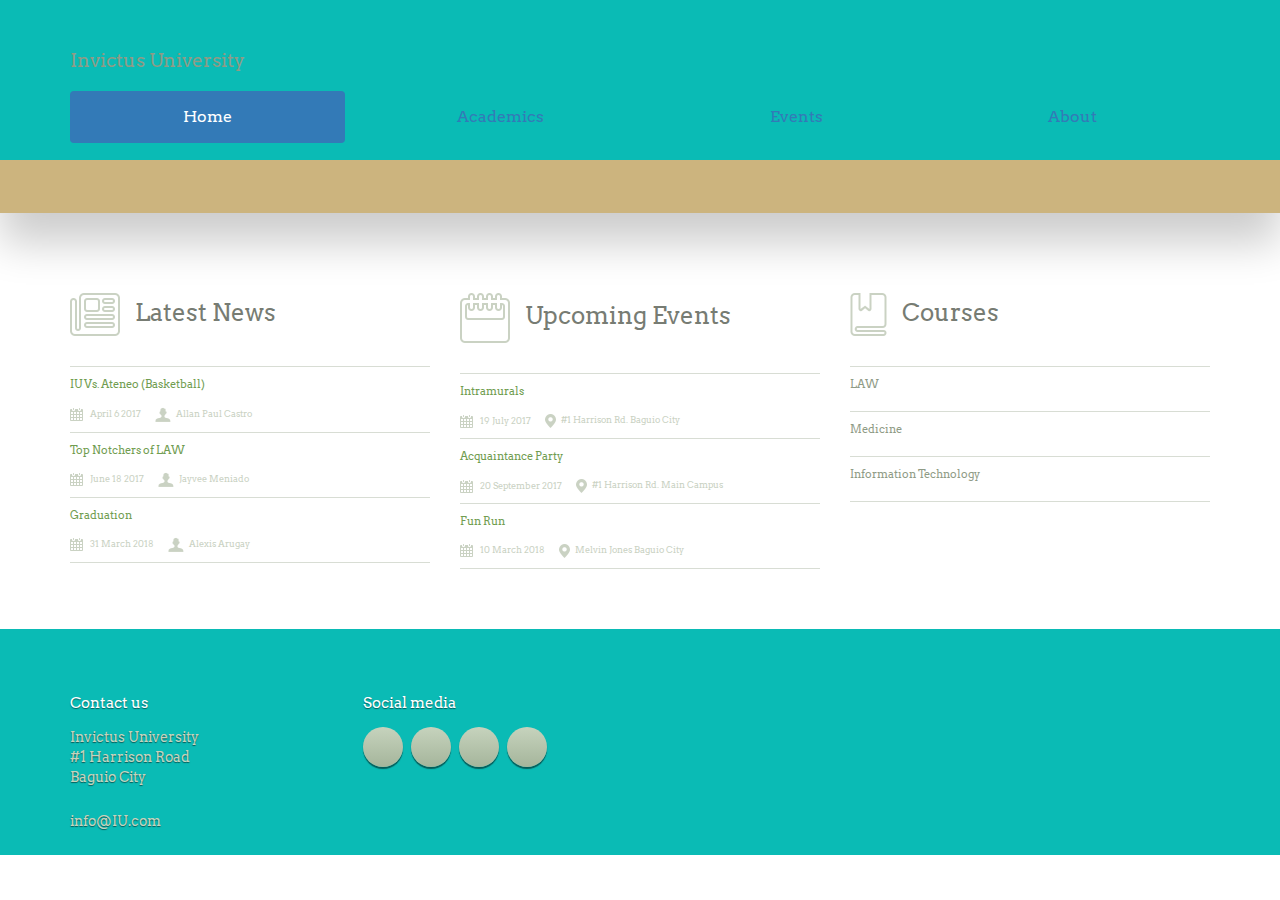
==== index.html @ b08eaa7c "gen" ====
<!DOCTYPE html>
<html lang="en">
<head>
  <title>Invictus University</title>
  <meta charset="utf-8">
  <meta name="viewport" content="width=device-width, initial-scale=1">
  <link rel="stylesheet" href="https://maxcdn.bootstrapcdn.com/bootstrap/3.3.7/css/bootstrap.min.css">
  <script src="https://ajax.googleapis.com/ajax/libs/jquery/3.2.1/jquery.min.js"></script>
  <script src="https://maxcdn.bootstrapcdn.com/bootstrap/3.3.7/js/bootstrap.min.js"></script>
  <link href="http://fonts.googleapis.com/css?family=Arvo:400,700|" rel="stylesheet" type="text/css">
    <link href="fonts/font-awesome.min.css" rel="stylesheet" type="text/css">
  <link rel="stylesheet" href="style.css">
</head>
<body>
  <header class="site-header">
        <div class="primary-header">

<div class="container">
  <h3>Invictus University</h3>
  <ul class="nav nav-pills nav-justified">
    <li class="active"><a href="#">Home</a></li>
    <li><a href="#">Academics</a></li>
    <li><a href="#">Events</a></li>
    <li><a href="About.html">About</a></li>
  </ul>
</div>
      
</header>
<main class="main-content">
      <div class="fullwidth-block">
        <div class="container">
          <div class="row">
            <div class="col-md-4">
              <h2 class="section-title"><i class="icon-newspaper"></i> Latest News</h2>
              <ul class="posts">
                <li class="post">
                  <h3 class="entry-title"><a href="#">IU Vs. Ateneo (Basketball)</a></h3>
                  <span class="date"><i class="icon-calendar"></i> April 6 2017</span>
                  <span class="author"><i class="icon-user"></i>Allan Paul Castro</span>
                </li>
                <li class="post">
                  <h3 class="entry-title"><a href="#">Top Notchers of LAW </a></h3>
                  <span class="date"><i class="icon-calendar"></i> June 18 2017</span>
                  <span class="author"><i class="icon-user"></i>Jayvee Meniado</span>
                </li>
                <li class="post">
                  <h3 class="entry-title"><a href="#">Graduation</a></h3>
                  <span class="date"><i class="icon-calendar"></i> 31 March 2018</span>
                  <span class="author"><i class="icon-user"></i>Alexis Arugay</span>
                </li>
              </ul>
              
            </div>
            <div class="col-md-4">
              <h2 class="section-title"><i class="icon-calendar-lg"></i> Upcoming Events</h2>
              <ul class="posts">
                <li class="post">
                  <h3 class="entry-title"><a href="#">Intramurals</a></h3>
                  <span class="date"><i class="icon-calendar"></i> 19 July 2017</span>
                  <span class="location"><i class="icon-map-marker"></i>#1 Harrison Rd. Baguio City</span>
                </li>
                <li class="post">
                  <h3 class="entry-title"><a href="#">Acquaintance Party</a></h3>
                  <span class="date"><i class="icon-calendar"></i> 20 September 2017</span>
                  <span class="location"><i class="icon-map-marker"></i>#1 Harrison Rd. Main Campus </span>
                </li>
                <li class="post">
                  <h3 class="entry-title"><a href="#">Fun Run</a></h3>
                  <span class="date"><i class="icon-calendar"></i> 10 March 2018</span>
                  <span class="location"><i class="icon-map-marker"></i>Melvin Jones Baguio City</span>
                </li>
              </ul>
              
            </div>
            <div class="col-md-4">
              <h2 class="section-title"><i class="icon-book"></i> Courses</h2>
              <ul class="posts">
                <li class="post">
                  <h3 class="entry-title">LAW</h3>
                  
                </li>
                <li class="post">
                  <h3 class="entry-title">Medicine</h3>
                  
                </li>
                <li class="post">
                  <h3 class="entry-title">Information Technology</h3>
                  
                </li>
              </ul>
              
            </div>
          </div> <!-- .row -->
        </div>
      </div>


      <footer class="site-footer">
      <div class="container">
        <div class="row">
          <div class="col-md-3">
            <div class="widget">
              <h3 class="widget-title">Contact us</h3>
              <address>Invictus University <br>#1 Harrison Road<br>Baguio City</address>

              info@IU.com 
              </br>
            </div>
          </div>
          <div class="col-md-3">
            <div class="widget">
              <h3 class="widget-title">Social media</h3>
              
              <div class="social-links circle">
                <a href="#"><i class="fa fa-facebook"></i></a>
                <a href="#"><i class="fa fa-google-plus"></i></a>
                <a href="#"><i class="fa fa-twitter"></i></a>
                <a href="#"><i class="fa fa-pinterest"></i></a>
              </div>
            </div>
          </div>

    </footer>

</body>
</html>
---- style.css ----
/*!
 * Project_Name: Themezy Lincoln High School
 * Author: Themezy
 * Email: info@themezy.com
 * URL: http://themezy.com
 */
/*=========================================== 
 * Importing CSS Libraries
 *===========================================*/
body {
  color: #8f9b86;
  font-family: "Arvo", "Roboto Slab", "Open Sans", sans-serif;
  font-size: 16px;
  line-height: 2;
  font-weight: 300;
}

address {
  font-style: normal;
}

h1, h2, h3, h4, h5, h6 {
  line-height: normal;
}

@media screen and (max-width: 990px) {
  .container {
    padding: 0 30px !important;
  }
}

@font-face {
  font-family: "Cabin Sketch";
  src: url("fonts/cabinsketch-Regular.ttf") format("truetype");
  font-weight: normal;
  font-style: normal;
}
@font-face {
  font-family: "Cabin Sketch";
  src: url("fonts/cabinsketch-Bold.ttf") format("truetype");
  font-weight: 700;
  font-style: normal;
}
article,
aside,
details,
figcaption,
figure,
footer,
header,
hgroup,
nav,
section,
summary {
  display: block;
}

audio,
canvas,
video {
  display: inline-block;
}

audio:not([controls]) {
  display: none;
  height: 0;
}

[hidden], template {
  display: none;
}

html {
  background: #fff;
  color: #000;
  -webkit-text-size-adjust: 100%;
  -ms-text-size-adjust: 100%;
}

html,
button,
input,
select,
textarea {
  font-family: sans-serif;
}

body {
  margin: 0;
}

a {
  background: transparent;
}
a:focus {
  outline: thin dotted;
}
a:hover, a:active {
  outline: 0;
}

h1 {
  font-size: 2em;
  margin: 0.67em 0;
}

h2 {
  font-size: 1.5em;
  margin: 0.83em 0;
}

h3 {
  font-size: 1.17em;
  margin: 1em 0;
}

h4 {
  font-size: 1em;
  margin: 1.33em 0;
}

h5 {
  font-size: 0.83em;
  margin: 1.67em 0;
}

h6 {
  font-size: 0.75em;
  margin: 2.33em 0;
}

abbr[title] {
  border-bottom: 1px dotted;
}

b,
strong {
  font-weight: bold;
}

dfn {
  font-style: italic;
}

mark {
  background: #ff0;
  color: #000;
}

code,
kbd,
pre,
samp {
  font-family: monospace, serif;
  font-size: 1em;
}

pre {
  white-space: pre;
  white-space: pre-wrap;
  word-wrap: break-word;
}

q {
  quotes: "\201C" "\201D" "\2018" "\2019";
}

q:before,
q:after {
  content: '';
  content: none;
}

small {
  font-size: 80%;
}

sub,
sup {
  font-size: 75%;
  line-height: 0;
  position: relative;
  vertical-align: baseline;
}

sup {
  top: -0.5em;
}

sub {
  bottom: -0.25em;
}

img {
  border: 0;
}

svg:not(:root) {
  overflow: hidden;
}

figure {
  margin: 0;
}

fieldset {
  border: 1px solid #c0c0c0;
  margin: 0 2px;
  padding: 0.35em 0.625em 0.75em;
}

legend {
  border: 0;
  padding: 0;
  white-space: normal;
}

button,
input,
select,
textarea {
  font-family: inherit;
  font-size: 100%;
  margin: 0;
  vertical-align: baseline;
}

button,
input {
  line-height: normal;
}

button,
select {
  text-transform: none;
}

button,
html input[type="button"],
input[type="reset"],
input[type="submit"] {
  -webkit-appearance: button;
  cursor: pointer;
}

button[disabled],
input[disabled] {
  cursor: default;
}

input[type="checkbox"],
input[type="radio"] {
  -moz-box-sizing: border-box;
       box-sizing: border-box;
  padding: 0;
}

input[type="search"] {
  -webkit-appearance: textfield;
  -moz-box-sizing: content-box;
  box-sizing: content-box;
}

input[type="search"]::-webkit-search-cancel-button,
input[type="search"]::-webkit-search-decoration {
  -webkit-appearance: none;
}

button::-moz-focus-inner, input::-moz-focus-inner {
  border: 0;
  padding: 0;
}

textarea {
  overflow: auto;
  vertical-align: top;
}

table {
  border-collapse: collapse;
  border-spacing: 0;
}

*, *:before, *:after {
  -moz-box-sizing: border-box;
       box-sizing: border-box;
}

[class^="icon-"] {
  vertical-align: middle;
}

.icon-book {
  background-image: url("images/icon-book.png");
  display: inline-block;
  width: 37px;
  height: 43px;
}
@media all and (-webkit-min-device-pixel-ratio: 1.5), all and (-o-min-device-pixel-ratio: 3 / 2), all and (min--moz-device-pixel-ratio: 1.5), all and (min-device-pixel-ratio: 1.5) {
  .icon-book {
    background-image: url("images/icon-book@2x.png");
    background-size: 37px 43px;
  }
}

.icon-calendar {
  background-image: url("images/icon-small-calendar.png");
  display: inline-block;
  width: 13px;
  height: 13px;
}
@media all and (-webkit-min-device-pixel-ratio: 1.5), all and (-o-min-device-pixel-ratio: 3 / 2), all and (min--moz-device-pixel-ratio: 1.5), all and (min-device-pixel-ratio: 1.5) {
  .icon-calendar {
    background-image: url("images/icon-small-calendar@2x.png");
    background-size: 13px 13px;
  }
}

.icon-calendar-lg {
  background-image: url("images/icon-calendar.png");
  display: inline-block;
  width: 50px;
  height: 50px;
}
@media all and (-webkit-min-device-pixel-ratio: 1.5), all and (-o-min-device-pixel-ratio: 3 / 2), all and (min--moz-device-pixel-ratio: 1.5), all and (min-device-pixel-ratio: 1.5) {
  .icon-calendar-lg {
    background-image: url("images/icon-calendar@2x.png");
    background-size: 50px 50px;
  }
}

.icon-clock {
  background-image: url("images/icon-clock.png");
  display: inline-block;
  width: 17px;
  height: 17px;
}
@media all and (-webkit-min-device-pixel-ratio: 1.5), all and (-o-min-device-pixel-ratio: 3 / 2), all and (min--moz-device-pixel-ratio: 1.5), all and (min-device-pixel-ratio: 1.5) {
  .icon-clock {
    background-image: url("images/icon-clock@2x.png");
    background-size: 17px 17px;
  }
}

.icon-coins {
  background-image: url("images/icon-coins.png");
  display: inline-block;
  width: 17px;
  height: 14px;
}
@media all and (-webkit-min-device-pixel-ratio: 1.5), all and (-o-min-device-pixel-ratio: 3 / 2), all and (min--moz-device-pixel-ratio: 1.5), all and (min-device-pixel-ratio: 1.5) {
  .icon-coins {
    background-image: url("images/icon-coins@2x.png");
    background-size: 17px 14px;
  }
}

.icon-map-marker {
  background-image: url("images/icon-map-marker.png");
  display: inline-block;
  width: 11px;
  height: 14px;
}
@media all and (-webkit-min-device-pixel-ratio: 1.5), all and (-o-min-device-pixel-ratio: 3 / 2), all and (min--moz-device-pixel-ratio: 1.5), all and (min-device-pixel-ratio: 1.5) {
  .icon-map-marker {
    background-image: url("images/icon-map-marker@2x.png");
    background-size: 11px 14px;
  }
}

.icon-newspaper {
  background-image: url("images/icon-newspaper.png");
  display: inline-block;
  width: 50px;
  height: 43px;
}
@media all and (-webkit-min-device-pixel-ratio: 1.5), all and (-o-min-device-pixel-ratio: 3 / 2), all and (min--moz-device-pixel-ratio: 1.5), all and (min-device-pixel-ratio: 1.5) {
  .icon-newspaper {
    background-image: url("images/icon-newspaper@2x.png");
    background-size: 50px 43px;
  }
}

.icon-user {
  background-image: url("images/icon-user.png");
  display: inline-block;
  width: 16px;
  height: 15px;
}
@media all and (-webkit-min-device-pixel-ratio: 1.5), all and (-o-min-device-pixel-ratio: 3 / 2), all and (min--moz-device-pixel-ratio: 1.5), all and (min-device-pixel-ratio: 1.5) {
  .icon-user {
    background-image: url("images/icon-user@2x.png");
    background-size: 16px 15px;
  }
}

.button, input[type="submit"] {
  padding: 10px 20px;
  box-shadow: 0 2px 1px rgba(0, 0, 0, 0.4);
  text-decoration: none;
  border-radius: 5px;
  border: none;
  display: inline-block;
  margin-bottom: 20px;
}
.button.primary, input.primary[type="submit"] {
  background: #f7eacc;
  background: -webkit-linear-gradient(270deg, #f7eacc, #c2ae81);
  background: linear-gradient(180deg, #f7eacc, #c2ae81);
  color: #72664c;
}
.button.primary:hover, input.primary[type="submit"]:hover {
  background: #c2ae81;
  background: -webkit-linear-gradient(90deg, #f7eacc, #c2ae81);
  background: linear-gradient(0deg, #f7eacc, #c2ae81);
}
.button.secondary, input.secondary[type="submit"], .pagination .page-numbers {
  background: #cbd3c4;
  background: -webkit-linear-gradient(270deg, #e4e9e0, #cbd3c4);
  background: linear-gradient(180deg, #e4e9e0, #cbd3c4);
  color: #8a9184;
}
.button.secondary:hover, input.secondary[type="submit"]:hover, .pagination .page-numbers:hover {
  background: #cbd3c4;
  background: -webkit-linear-gradient(90deg, #e4e9e0, #cbd3c4);
  background: linear-gradient(0deg, #e4e9e0, #cbd3c4);
}
.button.green, input.green[type="submit"], .pagination .page-numbers.current, .accordion.expanded .accordion-toggle:after {
  background: #719c51;
  background: -webkit-linear-gradient(270deg, #719c51, #648a48);
  background: linear-gradient(180deg, #719c51, #648a48);
  color: white;
}
.button.green:hover, input.green[type="submit"]:hover, .pagination .page-numbers.current:hover, .accordion.expanded .accordion-toggle:hover:after {
  background: #648a48;
  background: -webkit-linear-gradient(90deg, #719c51, #648a48);
  background: linear-gradient(0deg, #719c51, #648a48);
}
.button.large, input.large[type="submit"] {
  font-size: 18px;
  font-size: 1.125rem;
}

input[type="submit"] {
  background: #6c7f60;
  background: -webkit-linear-gradient(270deg, #6c7f60, #495740);
  background: linear-gradient(180deg, #6c7f60, #495740);
  color: white;
  text-decoration: 0 1px 1px rgba(0, 0, 0, 0.4);
}
input[type="submit"]:hover {
  background: -webkit-linear-gradient(90deg, #6c7f60, #495740);
  background: linear-gradient(0deg, #6c7f60, #495740);
}
input[type="submit"].light {
  background: #c6d3bd;
  background: -webkit-linear-gradient(270deg, #c6d3bd, #a5b59b);
  background: linear-gradient(180deg, #c6d3bd, #a5b59b);
  color: #505f46;
}
input[type="submit"].light:hover {
  background: -webkit-linear-gradient(90deg, #c6d3bd, #a5b59b);
  background: linear-gradient(0deg, #c6d3bd, #a5b59b);
}

.fullwidth-block {
  padding: 30px 0;
}

.section-title {
  margin: 0 0 30px;
  color: #777c73;
  font-weight: 300;
}
.section-title [class^="icon-"] {
  display: inline-block;
  vertical-align: middle;
  margin-right: 10px;
}

.text-center {
  text-align: center;
}

.social-links.circle a {
  width: 40px;
  height: 40px;
  margin-right: 5px;
  display: inline-block;
  text-align: center;
  border-radius: 50%;
  background: #c6d3bd;
  background: -webkit-linear-gradient(270deg, #c6d3bd, #a5b59b);
  background: linear-gradient(180deg, #c6d3bd, #a5b59b);
  box-shadow: 0 2px 1px rgba(0, 0, 0, 0.5);
  color: #505f46;
  font-size: 20px;
  font-size: 1.25rem;
  line-height: 2;
  text-shadow: 0 1px 1px rgba(255, 255, 255, 0.8);
}
.social-links.circle a:hover {
  background: -webkit-linear-gradient(90deg, #c6d3bd, #a5b59b);
  background: linear-gradient(0deg, #c6d3bd, #a5b59b);
}

.boxed-section {
  margin: 30px 0;
  padding: 40px;
  background-color: #d8ddd4;
  border-radius: 10px;
  color: #86907e;
}

form .field {
  display: table;
  width: 100%;
  margin-bottom: 20px;
}
form .field label, form .field .control {
  display: table-cell;
}
@media screen and (max-width: 480px) {
  form .field label, form .field .control {
    width: 100%;
    display: block;
  }
}
form input, form textarea, form select {
  padding: 12px;
  border: none;
  border-radius: 5px;
  background: rgba(0, 0, 0, 0.1);
  box-shadow: inset 0 1px 2px rgba(0, 0, 0, 0.3);
  -webkit-appearance: none;
  -moz-appearance: none;
  appearance: none;
  outline: none;
  color: #747d6f;
}
form select {
  padding-right: 35px;
  background-image: url("images/select.png");
  background-repeat: no-repeat;
  background-position: right center;
}
@media all and (-webkit-min-device-pixel-ratio: 1.5), all and (-o-min-device-pixel-ratio: 3 / 2), all and (min--moz-device-pixel-ratio: 1.5), all and (min-device-pixel-ratio: 1.5) {
  form select {
    background-image: url("images/select@2x.png");
    background-size: 36px 26px;
  }
}

.student-list {
  list-style: none;
  margin: 0;
  padding-left: 0;
}
.student-list li {
  position: relative;
  padding-left: 100px;
  min-height: 100px;
}
.student-list li img {
  position: absolute;
  left: 0;
  top: 0;
}

.subscribe input {
  width: 100%;
  margin-bottom: 20px;
  background: rgba(0, 0, 0, 0.3);
}

.courses {
  list-style: none;
  margin: 0;
  padding-left: 0;
  line-height: normal;
  border-top: 1px solid #d8ddd4;
}
.courses li {
  padding: 15px 0;
  border-bottom: 1px solid #d8ddd4;
}
.courses li.current {
  background: #719d51;
  background: -webkit-linear-gradient(270deg, #719d51, #638948);
  background: linear-gradient(180deg, #719d51, #638948);
  border: none;
  border-radius: 10px;
  padding: 15px;
  margin: -1px -15px 0;
  position: relative;
}
.courses li.current .course-title a {
  color: white;
}
.courses li.current .course-meta {
  color: #a7c094;
}
.courses li.current:before {
  content: " ";
  width: 0;
  height: 0;
  border-width: 10px 10px 10px;
  border-style: solid;
  border-color: transparent #6a934c transparent transparent;
  position: absolute;
  left: -20px;
  top: 0;
  bottom: 0;
  margin: auto;
}
.courses .course-title {
  font-size: 18px;
  font-size: 1.125rem;
  margin: 0 0 10px;
}
.courses .course-title a {
  color: #719d51;
  font-weight: normal;
  text-decoration: none;
}
.courses .course-meta {
  font-size: 14px;
  font-size: 0.875rem;
  color: #a1ad98;
  font-weight: 300;
}
.courses .course-meta span {
  display: inline-block;
  margin-right: 10px;
}
.courses .course-meta span [class^="icon-"] {
  margin-right: 5px;
}

.pagination {
  text-align: center;
  margin: 30px 0;
}
.pagination .page-numbers {
  display: inline-block;
  width: 30px;
  height: 30px;
  text-decoration: none;
  border-radius: 3px;
}

.students-grid {
  *zoom: 1;
  list-style: none;
  margin: 30px -15px;
  padding-left: 0;
}
.students-grid:after {
  content: " ";
  clear: both;
  display: block;
  overflow: hidden;
  height: 0;
}
.students-grid .student {
  padding: 15px;
  width: 25%;
  float: left;
  text-align: center;
}
@media screen and (max-width: 990px) {
  .students-grid .student {
    width: 50%;
  }
}
@media screen and (max-width: 480px) {
  .students-grid .student {
    width: 100%;
  }
}
.students-grid .avatar {
  border-radius: 10px;
  overflow: hidden;
}
.students-grid .avatar img {
  width: 100%;
  max-width: 100%;
  display: block;
  height: auto;
}
.students-grid .student-name {
  font-size: 18px;
  font-size: 1.125rem;
  font-weight: 300;
}
.students-grid .student-name a {
  color: #719d51;
  text-decoration: none;
  -webkit-transition: .3s ease;
          transition: .3s ease;
}
.students-grid .student-name a:hover {
  color: #a6c58f;
}
.students-grid .student-sum {
  line-height: normal;
  font-size: 14px;
  font-size: 0.875rem;
  color: #8f9b86;
}

.accordion {
  overflow: hidden;
  border-top: 1px solid #d8ddd4;
}
.accordion .accordion-toggle {
  position: relative;
  padding: 10px  30px 10px 0;
}
.accordion .accordion-toggle h3 {
  display: inline-block;
  margin: 0 20px 0 0;
  vertical-align: middle;
  color: #719d51;
  font-weight: 400;
  font-size: 18px;
  font-size: 1.125rem;
}
@media screen and (max-width: 990px) {
  .accordion .accordion-toggle h3 {
    display: block;
  }
}
.accordion .accordion-toggle span {
  font-size: 14px;
  font-size: 0.875rem;
}
.accordion .accordion-toggle:after {
  content: "\f107";
  font-family: "FontAwesome";
  text-align: center;
  display: block;
  position: absolute;
  right: 0;
  top: 10px;
  width: 30px;
  height: 30px;
  border-radius: 50%;
  background: #e1e7db;
  cursor: pointer;
}
.accordion.expanded .accordion-toggle:after {
  content: "\f106";
  line-height: 1.8;
}
.accordion .accordion-content {
  display: none;
  clear: both;
  font-size: 16px;
  font-size: 1rem;
}

.map {
  height: 350px;
  margin-bottom: 30px;
  border-radius: 10px;
  overflow: hidden;
}

.contact-info a {
  color: #8F9B86;
  text-decoration: none;
  display: block;
  -webkit-transition: .3s ease;
          transition: .3s ease;
}
.contact-info a:hover {
  color: #117213;
}

.contact-form {
  *zoom: 1;
}
.contact-form:after {
  content: " ";
  clear: both;
  display: block;
  overflow: hidden;
  height: 0;
}
.contact-form p {
  display: table;
  width: 100%;
}
.contact-form label, .contact-form .control {
  display: table-cell;
}
.contact-form label {
  width: 100px;
}
.contact-form .control input, .contact-form .control textarea {
  width: 100%;
  -webkit-transition: .3s ease;
          transition: .3s ease;
}
.contact-form .control input:focus, .contact-form .control input:active, .contact-form .control textarea:focus, .contact-form .control textarea:active {
  background: rgba(0, 0, 0, 0.05);
}
.contact-form .control textarea {
  min-height: 200px;
}
.contact-form .text-right {
  display: block;
  text-align: right;
}
.contact-form .text-right input[type="submit"] {
  display: inline-block;
}

.container {
  margin-right: auto;
  margin-left: auto;
  padding-left: 15px;
  padding-right: 15px;
  *zoom: 1;
}
.container:after {
  content: " ";
  clear: both;
  display: block;
  overflow: hidden;
  height: 0;
}
@media (min-width: 768px) {
  .container {
    width: 750px;
  }
}
@media (min-width: 992px) {
  .container {
    width: 970px;
  }
}
@media (min-width: 1200px) {
  .container {
    width: 1170px;
  }
}

.container-fluid {
  margin-right: auto;
  margin-left: auto;
  padding-left: 15px;
  padding-right: 15px;
  *zoom: 1;
}
.container-fluid:after {
  content: " ";
  clear: both;
  display: block;
  overflow: hidden;
  height: 0;
}

.row {
  margin-left: -15px;
  margin-right: -15px;
  *zoom: 1;
}
.row:after {
  content: " ";
  clear: both;
  display: block;
  overflow: hidden;
  height: 0;
}

.col-xs-1, .col-sm-1, .col-md-1, .col-lg-1, .col-xs-2, .col-sm-2, .col-md-2, .col-lg-2, .col-xs-3, .col-sm-3, .col-md-3, .col-lg-3, .col-xs-4, .col-sm-4, .col-md-4, .col-lg-4, .col-xs-5, .col-sm-5, .col-md-5, .col-lg-5, .col-xs-6, .col-sm-6, .col-md-6, .col-lg-6, .col-xs-7, .col-sm-7, .col-md-7, .col-lg-7, .col-xs-8, .col-sm-8, .col-md-8, .col-lg-8, .col-xs-9, .col-sm-9, .col-md-9, .col-lg-9, .col-xs-10, .col-sm-10, .col-md-10, .col-lg-10, .col-xs-11, .col-sm-11, .col-md-11, .col-lg-11, .col-xs-12, .col-sm-12, .col-md-12, .col-lg-12 {
  position: relative;
  min-height: 1px;
  padding-left: 15px;
  padding-right: 15px;
}

.col-xs-1, .col-xs-2, .col-xs-3, .col-xs-4, .col-xs-5, .col-xs-6, .col-xs-7, .col-xs-8, .col-xs-9, .col-xs-10, .col-xs-11, .col-xs-12 {
  float: left;
}

.col-xs-1 {
  width: 8.33333%;
}

.col-xs-2 {
  width: 16.66667%;
}

.col-xs-3 {
  width: 25%;
}

.col-xs-4 {
  width: 33.33333%;
}

.col-xs-5 {
  width: 41.66667%;
}

.col-xs-6 {
  width: 50%;
}

.col-xs-7 {
  width: 58.33333%;
}

.col-xs-8 {
  width: 66.66667%;
}

.col-xs-9 {
  width: 75%;
}

.col-xs-10 {
  width: 83.33333%;
}

.col-xs-11 {
  width: 91.66667%;
}

.col-xs-12 {
  width: 100%;
}

.col-xs-pull-0 {
  right: auto;
}

.col-xs-pull-1 {
  right: 8.33333%;
}

.col-xs-pull-2 {
  right: 16.66667%;
}

.col-xs-pull-3 {
  right: 25%;
}

.col-xs-pull-4 {
  right: 33.33333%;
}

.col-xs-pull-5 {
  right: 41.66667%;
}

.col-xs-pull-6 {
  right: 50%;
}

.col-xs-pull-7 {
  right: 58.33333%;
}

.col-xs-pull-8 {
  right: 66.66667%;
}

.col-xs-pull-9 {
  right: 75%;
}

.col-xs-pull-10 {
  right: 83.33333%;
}

.col-xs-pull-11 {
  right: 91.66667%;
}

.col-xs-pull-12 {
  right: 100%;
}

.col-xs-push-0 {
  left: auto;
}

.col-xs-push-1 {
  left: 8.33333%;
}

.col-xs-push-2 {
  left: 16.66667%;
}

.col-xs-push-3 {
  left: 25%;
}

.col-xs-push-4 {
  left: 33.33333%;
}

.col-xs-push-5 {
  left: 41.66667%;
}

.col-xs-push-6 {
  left: 50%;
}

.col-xs-push-7 {
  left: 58.33333%;
}

.col-xs-push-8 {
  left: 66.66667%;
}

.col-xs-push-9 {
  left: 75%;
}

.col-xs-push-10 {
  left: 83.33333%;
}

.col-xs-push-11 {
  left: 91.66667%;
}

.col-xs-push-12 {
  left: 100%;
}

.col-xs-offset-0 {
  margin-left: 0%;
}

.col-xs-offset-1 {
  margin-left: 8.33333%;
}

.col-xs-offset-2 {
  margin-left: 16.66667%;
}

.col-xs-offset-3 {
  margin-left: 25%;
}

.col-xs-offset-4 {
  margin-left: 33.33333%;
}

.col-xs-offset-5 {
  margin-left: 41.66667%;
}

.col-xs-offset-6 {
  margin-left: 50%;
}

.col-xs-offset-7 {
  margin-left: 58.33333%;
}

.col-xs-offset-8 {
  margin-left: 66.66667%;
}

.col-xs-offset-9 {
  margin-left: 75%;
}

.col-xs-offset-10 {
  margin-left: 83.33333%;
}

.col-xs-offset-11 {
  margin-left: 91.66667%;
}

.col-xs-offset-12 {
  margin-left: 100%;
}

@media (min-width: 768px) {
  .col-sm-1, .col-sm-2, .col-sm-3, .col-sm-4, .col-sm-5, .col-sm-6, .col-sm-7, .col-sm-8, .col-sm-9, .col-sm-10, .col-sm-11, .col-sm-12 {
    float: left;
  }

  .col-sm-1 {
    width: 8.33333%;
  }

  .col-sm-2 {
    width: 16.66667%;
  }

  .col-sm-3 {
    width: 25%;
  }

  .col-sm-4 {
    width: 33.33333%;
  }

  .col-sm-5 {
    width: 41.66667%;
  }

  .col-sm-6 {
    width: 50%;
  }

  .col-sm-7 {
    width: 58.33333%;
  }

  .col-sm-8 {
    width: 66.66667%;
  }

  .col-sm-9 {
    width: 75%;
  }

  .col-sm-10 {
    width: 83.33333%;
  }

  .col-sm-11 {
    width: 91.66667%;
  }

  .col-sm-12 {
    width: 100%;
  }

  .col-sm-pull-0 {
    right: auto;
  }

  .col-sm-pull-1 {
    right: 8.33333%;
  }

  .col-sm-pull-2 {
    right: 16.66667%;
  }

  .col-sm-pull-3 {
    right: 25%;
  }

  .col-sm-pull-4 {
    right: 33.33333%;
  }

  .col-sm-pull-5 {
    right: 41.66667%;
  }

  .col-sm-pull-6 {
    right: 50%;
  }

  .col-sm-pull-7 {
    right: 58.33333%;
  }

  .col-sm-pull-8 {
    right: 66.66667%;
  }

  .col-sm-pull-9 {
    right: 75%;
  }

  .col-sm-pull-10 {
    right: 83.33333%;
  }

  .col-sm-pull-11 {
    right: 91.66667%;
  }

  .col-sm-pull-12 {
    right: 100%;
  }

  .col-sm-push-0 {
    left: auto;
  }

  .col-sm-push-1 {
    left: 8.33333%;
  }

  .col-sm-push-2 {
    left: 16.66667%;
  }

  .col-sm-push-3 {
    left: 25%;
  }

  .col-sm-push-4 {
    left: 33.33333%;
  }

  .col-sm-push-5 {
    left: 41.66667%;
  }

  .col-sm-push-6 {
    left: 50%;
  }

  .col-sm-push-7 {
    left: 58.33333%;
  }

  .col-sm-push-8 {
    left: 66.66667%;
  }

  .col-sm-push-9 {
    left: 75%;
  }

  .col-sm-push-10 {
    left: 83.33333%;
  }

  .col-sm-push-11 {
    left: 91.66667%;
  }

  .col-sm-push-12 {
    left: 100%;
  }

  .col-sm-offset-0 {
    margin-left: 0%;
  }

  .col-sm-offset-1 {
    margin-left: 8.33333%;
  }

  .col-sm-offset-2 {
    margin-left: 16.66667%;
  }

  .col-sm-offset-3 {
    margin-left: 25%;
  }

  .col-sm-offset-4 {
    margin-left: 33.33333%;
  }

  .col-sm-offset-5 {
    margin-left: 41.66667%;
  }

  .col-sm-offset-6 {
    margin-left: 50%;
  }

  .col-sm-offset-7 {
    margin-left: 58.33333%;
  }

  .col-sm-offset-8 {
    margin-left: 66.66667%;
  }

  .col-sm-offset-9 {
    margin-left: 75%;
  }

  .col-sm-offset-10 {
    margin-left: 83.33333%;
  }

  .col-sm-offset-11 {
    margin-left: 91.66667%;
  }

  .col-sm-offset-12 {
    margin-left: 100%;
  }
}
@media (min-width: 992px) {
  .col-md-1, .col-md-2, .col-md-3, .col-md-4, .col-md-5, .col-md-6, .col-md-7, .col-md-8, .col-md-9, .col-md-10, .col-md-11, .col-md-12 {
    float: left;
  }

  .col-md-1 {
    width: 8.33333%;
  }

  .col-md-2 {
    width: 16.66667%;
  }

  .col-md-3 {
    width: 25%;
  }

  .col-md-4 {
    width: 33.33333%;
  }

  .col-md-5 {
    width: 41.66667%;
  }

  .col-md-6 {
    width: 50%;
  }

  .col-md-7 {
    width: 58.33333%;
  }

  .col-md-8 {
    width: 66.66667%;
  }

  .col-md-9 {
    width: 75%;
  }

  .col-md-10 {
    width: 83.33333%;
  }

  .col-md-11 {
    width: 91.66667%;
  }

  .col-md-12 {
    width: 100%;
  }

  .col-md-pull-0 {
    right: auto;
  }

  .col-md-pull-1 {
    right: 8.33333%;
  }

  .col-md-pull-2 {
    right: 16.66667%;
  }

  .col-md-pull-3 {
    right: 25%;
  }

  .col-md-pull-4 {
    right: 33.33333%;
  }

  .col-md-pull-5 {
    right: 41.66667%;
  }

  .col-md-pull-6 {
    right: 50%;
  }

  .col-md-pull-7 {
    right: 58.33333%;
  }

  .col-md-pull-8 {
    right: 66.66667%;
  }

  .col-md-pull-9 {
    right: 75%;
  }

  .col-md-pull-10 {
    right: 83.33333%;
  }

  .col-md-pull-11 {
    right: 91.66667%;
  }

  .col-md-pull-12 {
    right: 100%;
  }

  .col-md-push-0 {
    left: auto;
  }

  .col-md-push-1 {
    left: 8.33333%;
  }

  .col-md-push-2 {
    left: 16.66667%;
  }

  .col-md-push-3 {
    left: 25%;
  }

  .col-md-push-4 {
    left: 33.33333%;
  }

  .col-md-push-5 {
    left: 41.66667%;
  }

  .col-md-push-6 {
    left: 50%;
  }

  .col-md-push-7 {
    left: 58.33333%;
  }

  .col-md-push-8 {
    left: 66.66667%;
  }

  .col-md-push-9 {
    left: 75%;
  }

  .col-md-push-10 {
    left: 83.33333%;
  }

  .col-md-push-11 {
    left: 91.66667%;
  }

  .col-md-push-12 {
    left: 100%;
  }

  .col-md-offset-0 {
    margin-left: 0%;
  }

  .col-md-offset-1 {
    margin-left: 8.33333%;
  }

  .col-md-offset-2 {
    margin-left: 16.66667%;
  }

  .col-md-offset-3 {
    margin-left: 25%;
  }

  .col-md-offset-4 {
    margin-left: 33.33333%;
  }

  .col-md-offset-5 {
    margin-left: 41.66667%;
  }

  .col-md-offset-6 {
    margin-left: 50%;
  }

  .col-md-offset-7 {
    margin-left: 58.33333%;
  }

  .col-md-offset-8 {
    margin-left: 66.66667%;
  }

  .col-md-offset-9 {
    margin-left: 75%;
  }

  .col-md-offset-10 {
    margin-left: 83.33333%;
  }

  .col-md-offset-11 {
    margin-left: 91.66667%;
  }

  .col-md-offset-12 {
    margin-left: 100%;
  }
}
@media (min-width: 1200px) {
  .col-lg-1, .col-lg-2, .col-lg-3, .col-lg-4, .col-lg-5, .col-lg-6, .col-lg-7, .col-lg-8, .col-lg-9, .col-lg-10, .col-lg-11, .col-lg-12 {
    float: left;
  }

  .col-lg-1 {
    width: 8.33333%;
  }

  .col-lg-2 {
    width: 16.66667%;
  }

  .col-lg-3 {
    width: 25%;
  }

  .col-lg-4 {
    width: 33.33333%;
  }

  .col-lg-5 {
    width: 41.66667%;
  }

  .col-lg-6 {
    width: 50%;
  }

  .col-lg-7 {
    width: 58.33333%;
  }

  .col-lg-8 {
    width: 66.66667%;
  }

  .col-lg-9 {
    width: 75%;
  }

  .col-lg-10 {
    width: 83.33333%;
  }

  .col-lg-11 {
    width: 91.66667%;
  }

  .col-lg-12 {
    width: 100%;
  }

  .col-lg-pull-0 {
    right: auto;
  }

  .col-lg-pull-1 {
    right: 8.33333%;
  }

  .col-lg-pull-2 {
    right: 16.66667%;
  }

  .col-lg-pull-3 {
    right: 25%;
  }

  .col-lg-pull-4 {
    right: 33.33333%;
  }

  .col-lg-pull-5 {
    right: 41.66667%;
  }

  .col-lg-pull-6 {
    right: 50%;
  }

  .col-lg-pull-7 {
    right: 58.33333%;
  }

  .col-lg-pull-8 {
    right: 66.66667%;
  }

  .col-lg-pull-9 {
    right: 75%;
  }

  .col-lg-pull-10 {
    right: 83.33333%;
  }

  .col-lg-pull-11 {
    right: 91.66667%;
  }

  .col-lg-pull-12 {
    right: 100%;
  }

  .col-lg-push-0 {
    left: auto;
  }

  .col-lg-push-1 {
    left: 8.33333%;
  }

  .col-lg-push-2 {
    left: 16.66667%;
  }

  .col-lg-push-3 {
    left: 25%;
  }

  .col-lg-push-4 {
    left: 33.33333%;
  }

  .col-lg-push-5 {
    left: 41.66667%;
  }

  .col-lg-push-6 {
    left: 50%;
  }

  .col-lg-push-7 {
    left: 58.33333%;
  }

  .col-lg-push-8 {
    left: 66.66667%;
  }

  .col-lg-push-9 {
    left: 75%;
  }

  .col-lg-push-10 {
    left: 83.33333%;
  }

  .col-lg-push-11 {
    left: 91.66667%;
  }

  .col-lg-push-12 {
    left: 100%;
  }

  .col-lg-offset-0 {
    margin-left: 0%;
  }

  .col-lg-offset-1 {
    margin-left: 8.33333%;
  }

  .col-lg-offset-2 {
    margin-left: 16.66667%;
  }

  .col-lg-offset-3 {
    margin-left: 25%;
  }

  .col-lg-offset-4 {
    margin-left: 33.33333%;
  }

  .col-lg-offset-5 {
    margin-left: 41.66667%;
  }

  .col-lg-offset-6 {
    margin-left: 50%;
  }

  .col-lg-offset-7 {
    margin-left: 58.33333%;
  }

  .col-lg-offset-8 {
    margin-left: 66.66667%;
  }

  .col-lg-offset-9 {
    margin-left: 75%;
  }

  .col-lg-offset-10 {
    margin-left: 83.33333%;
  }

  .col-lg-offset-11 {
    margin-left: 91.66667%;
  }

  .col-lg-offset-12 {
    margin-left: 100%;
  }
}
@-ms-viewport {
  width: device-width;
}
.visible-xs, .visible-sm, .visible-md, .visible-lg {
  display: none !important;
}

.visible-xs-block,
.visible-xs-inline,
.visible-xs-inline-block,
.visible-sm-block,
.visible-sm-inline,
.visible-sm-inline-block,
.visible-md-block,
.visible-md-inline,
.visible-md-inline-block,
.visible-lg-block,
.visible-lg-inline,
.visible-lg-inline-block {
  display: none !important;
}

@media (max-width: 767px) {
  .visible-xs {
    display: block !important;
  }

  table.visible-xs {
    display: table;
  }

  tr.visible-xs {
    display: table-row !important;
  }

  th.visible-xs,
  td.visible-xs {
    display: table-cell !important;
  }
}
@media (max-width: 767px) {
  .visible-xs-block {
    display: block !important;
  }
}

@media (max-width: 767px) {
  .visible-xs-inline {
    display: inline !important;
  }
}

@media (max-width: 767px) {
  .visible-xs-inline-block {
    display: inline-block !important;
  }
}

@media (min-width: 768px) and (max-width: 991px) {
  .visible-sm {
    display: block !important;
  }

  table.visible-sm {
    display: table;
  }

  tr.visible-sm {
    display: table-row !important;
  }

  th.visible-sm,
  td.visible-sm {
    display: table-cell !important;
  }
}
@media (min-width: 768px) and (max-width: 991px) {
  .visible-sm-block {
    display: block !important;
  }
}

@media (min-width: 768px) and (max-width: 991px) {
  .visible-sm-inline {
    display: inline !important;
  }
}

@media (min-width: 768px) and (max-width: 991px) {
  .visible-sm-inline-block {
    display: inline-block !important;
  }
}

@media (min-width: 992px) and (max-width: 1199px) {
  .visible-md {
    display: block !important;
  }

  table.visible-md {
    display: table;
  }

  tr.visible-md {
    display: table-row !important;
  }

  th.visible-md,
  td.visible-md {
    display: table-cell !important;
  }
}
@media (min-width: 992px) and (max-width: 1199px) {
  .visible-md-block {
    display: block !important;
  }
}

@media (min-width: 992px) and (max-width: 1199px) {
  .visible-md-inline {
    display: inline !important;
  }
}

@media (min-width: 992px) and (max-width: 1199px) {
  .visible-md-inline-block {
    display: inline-block !important;
  }
}

@media (min-width: 1200px) {
  .visible-lg {
    display: block !important;
  }

  table.visible-lg {
    display: table;
  }

  tr.visible-lg {
    display: table-row !important;
  }

  th.visible-lg,
  td.visible-lg {
    display: table-cell !important;
  }
}
@media (min-width: 1200px) {
  .visible-lg-block {
    display: block !important;
  }
}

@media (min-width: 1200px) {
  .visible-lg-inline {
    display: inline !important;
  }
}

@media (min-width: 1200px) {
  .visible-lg-inline-block {
    display: inline-block !important;
  }
}

@media (max-width: 767px) {
  .hidden-xs {
    display: none !important;
  }
}
@media (min-width: 768px) and (max-width: 991px) {
  .hidden-sm {
    display: none !important;
  }
}
@media (min-width: 992px) and (max-width: 1199px) {
  .hidden-md {
    display: none !important;
  }
}
@media (min-width: 1200px) {
  .hidden-lg {
    display: none !important;
  }
}
.visible-print {
  display: none !important;
}

@media print {
  .visible-print {
    display: block !important;
  }

  table.visible-print {
    display: table;
  }

  tr.visible-print {
    display: table-row !important;
  }

  th.visible-print,
  td.visible-print {
    display: table-cell !important;
  }
}
.visible-print-block {
  display: none !important;
}
@media print {
  .visible-print-block {
    display: block !important;
  }
}

.visible-print-inline {
  display: none !important;
}
@media print {
  .visible-print-inline {
    display: inline !important;
  }
}

.visible-print-inline-block {
  display: none !important;
}
@media print {
  .visible-print-inline-block {
    display: inline-block !important;
  }
}

@media print {
  .hidden-print {
    display: none !important;
  }
}
.site-header {
  *zoom: 1;
  position: relative;
  padding: 30px 0 40px;
  margin-bottom: 50px;
  background-color: #475d36;
  background-image: url(images/background.jpg);
  background-attachment: fixed;
  background-position: bottom center;
  box-shadow: 0 30px 40px rgba(0, 0, 0, 0.2);
}
.site-header:after {
  content: " ";
  clear: both;
  display: block;
  overflow: hidden;
  height: 0;
}
@media (-webkit-min-device-pixel-ratio: 2), (min-resolution: 192dpi) {
  .site-header {
    background: url(images/background.jpg) repeat-x;
  }
}
.site-header:after {
  content: " ";
  width: 100%;
  height: 53px;
  position: absolute;
  bottom: 0;
  left: 0;
  background-color: #ccb47e;
  background-image: -webkit-linear-gradient(270deg, #cab27c 70%, #c1975b 15%, #ad744d 15%);
  background-image: linear-gradient(180deg, #cab27c 70%, #c1975b 15%, #ad744d 15%);
  background-image: url(images/background.png);
  background-repeat: repeat-x;
  z-index: 9;
}
@media (-webkit-min-device-pixel-ratio: 2), (min-resolution: 192dpi) {
  .site-header:after {
    background: url(images/background.png) repeat-x;
  }
}

.primary-header {
  background: url(images/background.png) repeat-x bottom center;
  padding-bottom: 30px;
}

#branding {
  *zoom: 1;
  float: left;
  color: white;
  text-decoration: none;
  white-space: nowrap;
}
#branding:after {
  content: " ";
  clear: both;
  display: block;
  overflow: hidden;
  height: 0;
}
#branding img {
  vertical-align: middle;
  margin-right: 10px;
}
#branding .site-title {
  display: inline-block;
  margin: 0;
  font-size: 15px;
  font-size: 0.9375rem;
  font-weight: 300;
  text-shadow: 0 1px 2px rgba(0, 0, 0, 0.3);
}

.main-navigation {
  float: right;
  position: relative;
  margin-top: 10px;
}
.main-navigation .menu {
  list-style: none;
  margin: 0;
  padding-left: 0;
}
@media screen and (min-width: 991px) {
  .main-navigation .menu {
    display: block !important;
  }
}
@media screen and (max-width: 990px) {
  .main-navigation .menu {
    display: none;
  }
}
.main-navigation .menu-item {
  float: left;
  margin: 0 0 0 5px;
}
.main-navigation .menu-item a {
  font-size: 17px;
  font-size: 1.0625rem;
  color: white;
  text-decoration: none;
  padding: 10px 20px;
  border-radius: 3px;
}
.main-navigation .menu-item.current-menu-item a, .main-navigation .menu-item:hover a {
  color: #72664c;
  background: #f7eacc;
  background: -webkit-linear-gradient(270deg, #f7eacc, #cfbe97);
  background: linear-gradient(180deg, #f7eacc, #cfbe97);
  box-shadow: 0 2px 1px rgba(0, 0, 0, 0.3);
}
.main-navigation .menu-toggle {
  border: none;
  color: #72664c;
  background: #f7eacc;
  padding: 10px 20px;
  border-radius: 3px;
  background: -webkit-linear-gradient(270deg, #f7eacc, #cfbe97);
  background: linear-gradient(180deg, #f7eacc, #cfbe97);
  box-shadow: 0 2px 1px rgba(0, 0, 0, 0.3);
  display: none;
  outline: none;
}
.main-navigation .menu-toggle:active {
  background: -webkit-linear-gradient(90deg, #f7eacc, #cfbe97);
  background: linear-gradient(0deg, #f7eacc, #cfbe97);
}
@media screen and (max-width: 990px) {
  .main-navigation .menu-toggle {
    display: block;
  }
}

.mobile-navigation {
  clear: both;
  padding: 30px 0;
  display: none;
}
@media screen and (min-width: 991px) {
  .mobile-navigation {
    display: none !important;
  }
}
.mobile-navigation .menu {
  list-style: none;
  margin: 0;
  padding-left: 0;
  background: rgba(0, 0, 0, 0.3);
  border-radius: 5px;
  overflow: hidden;
  text-align: center;
}
.mobile-navigation .menu a {
  display: block;
  padding: 10px 0;
  color: white;
  text-decoration: none;
  font-size: 18px;
  font-size: 1.125rem;
}
.mobile-navigation .menu .current-menu-item a, .mobile-navigation .menu .menu-item:hover a {
  color: #72664c;
  background: #f7eacc;
  background: -webkit-linear-gradient(270deg, #f7eacc, #cfbe97);
  background: linear-gradient(180deg, #f7eacc, #cfbe97);
  box-shadow: 0 2px 1px rgba(0, 0, 0, 0.3);
}

.slider {
  position: relative;
}
.slider .slides {
  *zoom: 1;
  list-style: none;
  margin: 0;
  padding-left: 0;
}
.slider .slides:after {
  content: " ";
  clear: both;
  display: block;
  overflow: hidden;
  height: 0;
}
.slider .slides li {
  *zoom: 1;
  float: left;
  width: 100%;
  margin-right: -100%;
  opacity: 0;
}
.slider .slides li:after {
  content: " ";
  clear: both;
  display: block;
  overflow: hidden;
  height: 0;
}
.slider .slides li.flex-active-slide {
  opacity: 1;
}
.slider .slides li img {
  max-width: 100%;
}
.slider .slide-caption {
  width: 670px;
  float: left;
}
@media screen and (max-width: 800px) {
  .slider .slide-caption {
    width: 100%;
  }
}
.slider .slide-caption .slide-title {
  color: white;
  margin-bottom: 0;
  font-family: "Cabin Sketch", "Roboto Slab", georgia, serif;
  font-size: 60px;
  font-size: 3.75rem;
}
.slider .slide-caption p {
  font-size: 18px;
  font-size: 1.125rem;
  color: white;
  font-weight: 400;
  line-height: 30px;
  margin-bottom: 30px;
}
.slider .flex-control-paging {
  position: absolute;
  bottom: 20px;
  margin: 0;
  padding-left: 0;
  width: 100%;
  list-style: none;
  text-align: center;
  z-index: 9;
}
.slider .flex-control-paging li {
  display: inline-block;
  width: 20px;
  height: 20px;
  margin: 0 5px;
  background: rgba(0, 0, 0, 0.3);
  text-align: center;
  box-shadow: inset 0 2px 2px rgba(0, 0, 0, 0.4), 0 1px 1px rgba(255, 255, 255, 0.3);
  border-radius: 50%;
  position: relative;
}
.slider .flex-control-paging li a {
  width: 10px;
  height: 10px;
  margin: auto;
  position: absolute;
  top: 0;
  left: 0;
  bottom: 0;
  right: 0;
  border-radius: 50%;
  display: block;
  overflow: hidden;
  text-indent: -99999px;
  cursor: pointer;
}
.slider .flex-control-paging li a.flex-active {
  background: #c4d1bb;
  background: -webkit-linear-gradient(270deg, #c4d1bb, #aab9a0);
  background: linear-gradient(180deg, #c4d1bb, #aab9a0);
  box-shadow: 0 2px 2px rgba(0, 0, 0, 0.3);
}

.page-title {
  padding: 30px;
}
.page-title h2 {
  font-size: 48px;
  font-size: 3rem;
  color: white;
  margin: 0 0 20px;
  font-family: "Cabin Sketch", "Roboto Slab", georgia, serif;
  text-transform: uppercase;
}

.site-footer {
  padding: 50px 0 20px;
  background: url(images/background.jpg) center bottom;
  background-attachment: fixed;
  color: #c6d3bd;
  text-shadow: 0 1px 1px rgba(0, 0, 0, 0.5);
  font-size: 14px;
}
.site-footer .copy {
  text-align: center;
}
.site-footer .widget-title {
  color: white;
  font-size: 24px;
  font-size: 1.5rem;
  font-weight: 300;
}
.site-footer a {
  color: inherit;
  text-decoration: none;
}
.site-footer .copy {
  padding-top: 30px;
}

.request-form .field {
  margin-bottom: 23px;
}
.request-form label {
  width: 170px;
}
@media screen and (max-width: 480px) {
  .request-form label {
    width: 100px;
  }
}
.request-form input, .request-form select {
  width: 100%;
}
.request-form .no-label {
  padding-left: 170px;
}
@media screen and (max-width: 480px) {
  .request-form .no-label {
    padding-left: 100px;
  }
}
.request-form .no-label input {
  margin-top: 20px;
}

.best-students-grid {
  *zoom: 1;
  list-style: none;
  margin: 0;
  padding-left: 0;
  margin: 0 -10px;
}
.best-students-grid:after {
  content: " ";
  clear: both;
  display: block;
  overflow: hidden;
  height: 0;
}
.best-students-grid li {
  width: 33.3333%;
  float: left;
  padding: 10px;
}
@media screen and (max-width: 480px) {
  .best-students-grid li {
    width: 50%;
  }
}
.best-students-grid li a {
  display: block;
  border-radius: 5px;
  overflow: hidden;
  background: #c3cbbe;
  color: #9ba396;
  text-decoration: none;
  text-align: center;
}
.best-students-grid li img {
  display: block;
  width: 100%;
  max-width: 100%;
  height: auto;
}
.best-students-grid .more-student {
  line-height: 130px;
  font-size: 18px;
  font-size: 1.125rem;
  -moz-box-sizing: border-box;
       box-sizing: border-box;
}

.posts {
  list-style: none;
  margin: 0 0 30px;
  padding-left: 0;
  border-top: 1px solid #d8ddd4;
}
.posts .post {
  border-bottom: 1px solid #d8ddd4;
  padding: 10px 0;
  line-height: normal;
}
.posts .entry-title {
  font-size: 18px;
  font-size: 1.125rem;
  margin: 0 0 10px;
  font-weight: 300;
}
.posts .entry-title a {
  color: #719d51;
  text-decoration: none;
}
.posts span {
  font-size: 14px;
  font-size: 0.875rem;
  color: #cad2c3;
  font-weight: 300;
  display: inline-block;
  margin-right: 10px;
}
.posts span [class^="icon-"] {
  margin-right: 5px;
}

article header {
  margin-bottom: 20px;
  border-bottom: 1px solid #d8ddd6;
  padding-bottom: 20px;
}
article .entry-title {
  font-size: 24px;
  font-size: 1.5rem;
  font-weight: normal;
  margin: 0;
  color: #777c73;
}
article .entry-meta {
  font-size: 14px;
  font-size: 0.875rem;
  font-weight: 300;
}
article .entry-meta span {
  margin-right: 10px;
  color: #8f9b86;
}
article .entry-meta span [class^="icon-"] {
  margin-right: 5px;
}
article .featured-image {
  border-radius: 5px;
  overflow: hidden;
  margin-bottom: 30px;
}
article .featured-image img {
  display: block;
  width: 100%;
  max-width: 100%;
}

.actions {
  padding: 20px 0;
  border-top: 1px solid #d8ddd6;
  border-bottom: 1px solid #d8ddd6;
  text-align: center;
  margin-bottom: 50px;
}
.actions a {
  margin: 0 5px;
}

.leading {
  font-size: 24px;
  font-size: 1.5rem;
  color: #777c73;
  line-height: 1.5;
}

/*# sourceMappingURL=style.css.map */
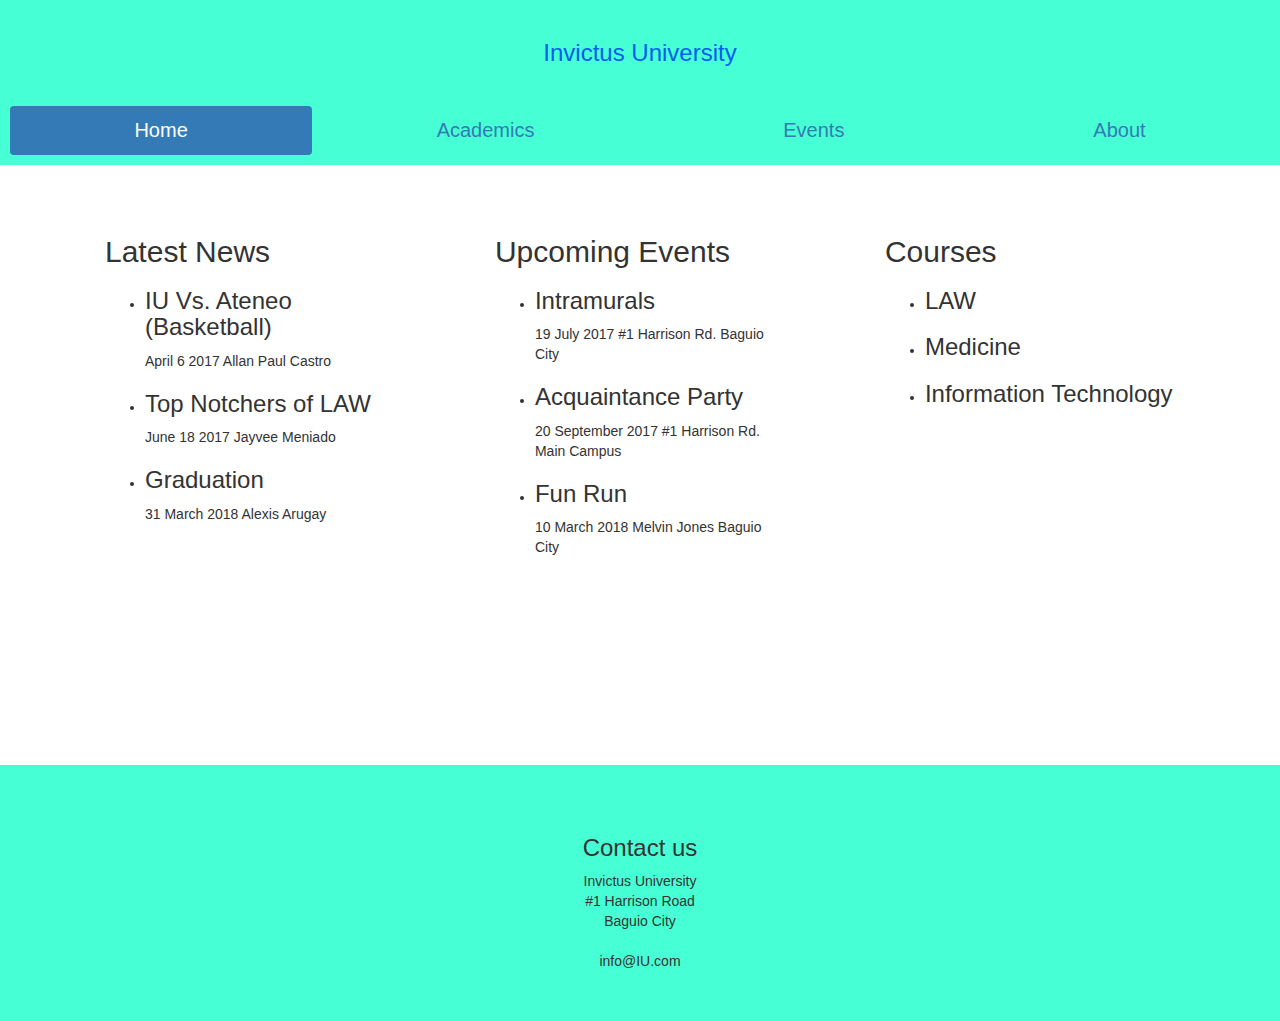
==== commit 592f0d0a: "allan" ====
--- a/index.html
+++ b/index.html
@@ -12,15 +12,16 @@
   <link rel="stylesheet" href="style.css">
 </head>
 <body>
-  <header class="site-header">
-        <div class="primary-header">
+  <header class="main-header">
+        <div class="second-header">
+<h3>Invictus University</h3>
+</div>
+<div class="header">
 
-<div class="container">
-  <h3>Invictus University</h3>
   <ul class="nav nav-pills nav-justified">
-    <li class="active"><a href="#">Home</a></li>
-    <li><a href="#">Academics</a></li>
-    <li><a href="#">Events</a></li>
+    <li class="active"><a href="index.html">Home</a></li>
+    <li><a href="academics.html">Academics</a></li>
+    <li><a href="events.html">Events</a></li>
     <li><a href="About.html">About</a></li>
   </ul>
 </div>
@@ -30,49 +31,49 @@
       <div class="fullwidth-block">
         <div class="container">
           <div class="row">
-            <div class="col-md-4">
+            <div class="column">
               <h2 class="section-title"><i class="icon-newspaper"></i> Latest News</h2>
               <ul class="posts">
                 <li class="post">
-                  <h3 class="entry-title"><a href="#">IU Vs. Ateneo (Basketball)</a></h3>
+                  <h3 class="entry-title">IU Vs. Ateneo (Basketball)</h3>
                   <span class="date"><i class="icon-calendar"></i> April 6 2017</span>
                   <span class="author"><i class="icon-user"></i>Allan Paul Castro</span>
                 </li>
                 <li class="post">
-                  <h3 class="entry-title"><a href="#">Top Notchers of LAW </a></h3>
+                  <h3 class="entry-title">Top Notchers of LAW</h3>
                   <span class="date"><i class="icon-calendar"></i> June 18 2017</span>
                   <span class="author"><i class="icon-user"></i>Jayvee Meniado</span>
                 </li>
                 <li class="post">
-                  <h3 class="entry-title"><a href="#">Graduation</a></h3>
+                  <h3 class="entry-title">Graduation</h3>
                   <span class="date"><i class="icon-calendar"></i> 31 March 2018</span>
                   <span class="author"><i class="icon-user"></i>Alexis Arugay</span>
                 </li>
               </ul>
               
             </div>
-            <div class="col-md-4">
+            <div class="column">
               <h2 class="section-title"><i class="icon-calendar-lg"></i> Upcoming Events</h2>
               <ul class="posts">
                 <li class="post">
-                  <h3 class="entry-title"><a href="#">Intramurals</a></h3>
+                  <h3 class="entry-title">Intramurals</h3>
                   <span class="date"><i class="icon-calendar"></i> 19 July 2017</span>
                   <span class="location"><i class="icon-map-marker"></i>#1 Harrison Rd. Baguio City</span>
                 </li>
                 <li class="post">
-                  <h3 class="entry-title"><a href="#">Acquaintance Party</a></h3>
+                  <h3 class="entry-title">Acquaintance Party</h3>
                   <span class="date"><i class="icon-calendar"></i> 20 September 2017</span>
                   <span class="location"><i class="icon-map-marker"></i>#1 Harrison Rd. Main Campus </span>
                 </li>
                 <li class="post">
-                  <h3 class="entry-title"><a href="#">Fun Run</a></h3>
+                  <h3 class="entry-title">Fun Run</h3>
                   <span class="date"><i class="icon-calendar"></i> 10 March 2018</span>
                   <span class="location"><i class="icon-map-marker"></i>Melvin Jones Baguio City</span>
                 </li>
               </ul>
               
             </div>
-            <div class="col-md-4">
+            <div class="column">
               <h2 class="section-title"><i class="icon-book"></i> Courses</h2>
               <ul class="posts">
                 <li class="post">
@@ -95,10 +96,8 @@
       </div>
 
 
-      <footer class="site-footer">
+      <footer class="footer">
       <div class="container">
-        <div class="row">
-          <div class="col-md-3">
             <div class="widget">
               <h3 class="widget-title">Contact us</h3>
               <address>Invictus University <br>#1 Harrison Road<br>Baguio City</address>
@@ -107,18 +106,7 @@
               </br>
             </div>
           </div>
-          <div class="col-md-3">
-            <div class="widget">
-              <h3 class="widget-title">Social media</h3>
-              
-              <div class="social-links circle">
-                <a href="#"><i class="fa fa-facebook"></i></a>
-                <a href="#"><i class="fa fa-google-plus"></i></a>
-                <a href="#"><i class="fa fa-twitter"></i></a>
-                <a href="#"><i class="fa fa-pinterest"></i></a>
-              </div>
-            </div>
-          </div>
+          
 
     </footer>
 
--- a/style.css
+++ b/style.css
@@ -1,2430 +1,55 @@
-/*!
- * Project_Name: Themezy Lincoln High School
- * Author: Themezy
- * Email: info@themezy.com
- * URL: http://themezy.com
- */
-/*=========================================== 
- * Importing CSS Libraries
- *===========================================*/
 body {
-  color: #8f9b86;
-  font-family: "Arvo", "Roboto Slab", "Open Sans", sans-serif;
-  font-size: 16px;
-  line-height: 2;
-  font-weight: 300;
+    margin: 0;
+}
+.second-header{
+    background-color: #47ffd4;
+    padding: 20px;
+    text-align: center;
+    color: #045eef;
+    font-size: 500px;
+
+}
+/* Style the header */
+.header {
+    background-color: #47ffd4;
+    padding: 10px;
+    text-align: left;
+    font-size: 20px;
+    color: blue;
 }
 
-address {
-  font-style: normal;
-}
-
-h1, h2, h3, h4, h5, h6 {
-  line-height: normal;
-}
-
-@media screen and (max-width: 990px) {
-  .container {
-    padding: 0 30px !important;
-  }
-}
-
-@font-face {
-  font-family: "Cabin Sketch";
-  src: url("fonts/cabinsketch-Regular.ttf") format("truetype");
-  font-weight: normal;
-  font-style: normal;
-}
-@font-face {
-  font-family: "Cabin Sketch";
-  src: url("fonts/cabinsketch-Bold.ttf") format("truetype");
-  font-weight: 700;
-  font-style: normal;
-}
-article,
-aside,
-details,
-figcaption,
-figure,
-footer,
-header,
-hgroup,
-nav,
-section,
-summary {
-  display: block;
-}
-
-audio,
-canvas,
-video {
-  display: inline-block;
-}
-
-audio:not([controls]) {
-  display: none;
-  height: 0;
-}
-
-[hidden], template {
-  display: none;
-}
-
-html {
-  background: #fff;
-  color: #000;
-  -webkit-text-size-adjust: 100%;
-  -ms-text-size-adjust: 100%;
-}
-
-html,
-button,
-input,
-select,
-textarea {
-  font-family: sans-serif;
-}
-
-body {
-  margin: 0;
-}
-
-a {
-  background: transparent;
-}
-a:focus {
-  outline: thin dotted;
-}
-a:hover, a:active {
-  outline: 0;
-}
-
-h1 {
-  font-size: 2em;
-  margin: 0.67em 0;
-}
-
-h2 {
-  font-size: 1.5em;
-  margin: 0.83em 0;
-}
-
-h3 {
-  font-size: 1.17em;
-  margin: 1em 0;
-}
-
-h4 {
-  font-size: 1em;
-  margin: 1.33em 0;
-}
-
-h5 {
-  font-size: 0.83em;
-  margin: 1.67em 0;
-}
-
-h6 {
-  font-size: 0.75em;
-  margin: 2.33em 0;
-}
-
-abbr[title] {
-  border-bottom: 1px dotted;
-}
-
-b,
-strong {
-  font-weight: bold;
-}
-
-dfn {
-  font-style: italic;
-}
-
-mark {
-  background: #ff0;
-  color: #000;
-}
-
-code,
-kbd,
-pre,
-samp {
-  font-family: monospace, serif;
-  font-size: 1em;
-}
-
-pre {
-  white-space: pre;
-  white-space: pre-wrap;
-  word-wrap: break-word;
-}
-
-q {
-  quotes: "\201C" "\201D" "\2018" "\2019";
-}
-
-q:before,
-q:after {
-  content: '';
-  content: none;
-}
-
-small {
-  font-size: 80%;
-}
-
-sub,
-sup {
-  font-size: 75%;
-  line-height: 0;
-  position: relative;
-  vertical-align: baseline;
-}
-
-sup {
-  top: -0.5em;
-}
-
-sub {
-  bottom: -0.25em;
-}
-
-img {
-  border: 0;
-}
-
-svg:not(:root) {
-  overflow: hidden;
-}
-
-figure {
-  margin: 0;
-}
-
-fieldset {
-  border: 1px solid #c0c0c0;
-  margin: 0 2px;
-  padding: 0.35em 0.625em 0.75em;
-}
-
-legend {
-  border: 0;
-  padding: 0;
-  white-space: normal;
-}
-
-button,
-input,
-select,
-textarea {
-  font-family: inherit;
-  font-size: 100%;
-  margin: 0;
-  vertical-align: baseline;
-}
-
-button,
-input {
-  line-height: normal;
-}
-
-button,
-select {
-  text-transform: none;
-}
-
-button,
-html input[type="button"],
-input[type="reset"],
-input[type="submit"] {
-  -webkit-appearance: button;
-  cursor: pointer;
-}
-
-button[disabled],
-input[disabled] {
-  cursor: default;
-}
-
-input[type="checkbox"],
-input[type="radio"] {
-  -moz-box-sizing: border-box;
-       box-sizing: border-box;
-  padding: 0;
-}
-
-input[type="search"] {
-  -webkit-appearance: textfield;
-  -moz-box-sizing: content-box;
-  box-sizing: content-box;
-}
-
-input[type="search"]::-webkit-search-cancel-button,
-input[type="search"]::-webkit-search-decoration {
-  -webkit-appearance: none;
-}
-
-button::-moz-focus-inner, input::-moz-focus-inner {
-  border: 0;
-  padding: 0;
-}
-
-textarea {
-  overflow: auto;
-  vertical-align: top;
-}
-
-table {
-  border-collapse: collapse;
-  border-spacing: 0;
-}
-
-*, *:before, *:after {
-  -moz-box-sizing: border-box;
-       box-sizing: border-box;
-}
-
-[class^="icon-"] {
-  vertical-align: middle;
-}
-
-.icon-book {
-  background-image: url("images/icon-book.png");
-  display: inline-block;
-  width: 37px;
-  height: 43px;
-}
-@media all and (-webkit-min-device-pixel-ratio: 1.5), all and (-o-min-device-pixel-ratio: 3 / 2), all and (min--moz-device-pixel-ratio: 1.5), all and (min-device-pixel-ratio: 1.5) {
-  .icon-book {
-    background-image: url("images/icon-book@2x.png");
-    background-size: 37px 43px;
-  }
-}
-
-.icon-calendar {
-  background-image: url("images/icon-small-calendar.png");
-  display: inline-block;
-  width: 13px;
-  height: 13px;
-}
-@media all and (-webkit-min-device-pixel-ratio: 1.5), all and (-o-min-device-pixel-ratio: 3 / 2), all and (min--moz-device-pixel-ratio: 1.5), all and (min-device-pixel-ratio: 1.5) {
-  .icon-calendar {
-    background-image: url("images/icon-small-calendar@2x.png");
-    background-size: 13px 13px;
-  }
-}
-
-.icon-calendar-lg {
-  background-image: url("images/icon-calendar.png");
-  display: inline-block;
-  width: 50px;
-  height: 50px;
-}
-@media all and (-webkit-min-device-pixel-ratio: 1.5), all and (-o-min-device-pixel-ratio: 3 / 2), all and (min--moz-device-pixel-ratio: 1.5), all and (min-device-pixel-ratio: 1.5) {
-  .icon-calendar-lg {
-    background-image: url("images/icon-calendar@2x.png");
-    background-size: 50px 50px;
-  }
-}
-
-.icon-clock {
-  background-image: url("images/icon-clock.png");
-  display: inline-block;
-  width: 17px;
-  height: 17px;
-}
-@media all and (-webkit-min-device-pixel-ratio: 1.5), all and (-o-min-device-pixel-ratio: 3 / 2), all and (min--moz-device-pixel-ratio: 1.5), all and (min-device-pixel-ratio: 1.5) {
-  .icon-clock {
-    background-image: url("images/icon-clock@2x.png");
-    background-size: 17px 17px;
-  }
-}
-
-.icon-coins {
-  background-image: url("images/icon-coins.png");
-  display: inline-block;
-  width: 17px;
-  height: 14px;
-}
-@media all and (-webkit-min-device-pixel-ratio: 1.5), all and (-o-min-device-pixel-ratio: 3 / 2), all and (min--moz-device-pixel-ratio: 1.5), all and (min-device-pixel-ratio: 1.5) {
-  .icon-coins {
-    background-image: url("images/icon-coins@2x.png");
-    background-size: 17px 14px;
-  }
-}
-
-.icon-map-marker {
-  background-image: url("images/icon-map-marker.png");
-  display: inline-block;
-  width: 11px;
-  height: 14px;
-}
-@media all and (-webkit-min-device-pixel-ratio: 1.5), all and (-o-min-device-pixel-ratio: 3 / 2), all and (min--moz-device-pixel-ratio: 1.5), all and (min-device-pixel-ratio: 1.5) {
-  .icon-map-marker {
-    background-image: url("images/icon-map-marker@2x.png");
-    background-size: 11px 14px;
-  }
-}
-
-.icon-newspaper {
-  background-image: url("images/icon-newspaper.png");
-  display: inline-block;
-  width: 50px;
-  height: 43px;
-}
-@media all and (-webkit-min-device-pixel-ratio: 1.5), all and (-o-min-device-pixel-ratio: 3 / 2), all and (min--moz-device-pixel-ratio: 1.5), all and (min-device-pixel-ratio: 1.5) {
-  .icon-newspaper {
-    background-image: url("images/icon-newspaper@2x.png");
-    background-size: 50px 43px;
-  }
-}
-
-.icon-user {
-  background-image: url("images/icon-user.png");
-  display: inline-block;
-  width: 16px;
-  height: 15px;
-}
-@media all and (-webkit-min-device-pixel-ratio: 1.5), all and (-o-min-device-pixel-ratio: 3 / 2), all and (min--moz-device-pixel-ratio: 1.5), all and (min-device-pixel-ratio: 1.5) {
-  .icon-user {
-    background-image: url("images/icon-user@2x.png");
-    background-size: 16px 15px;
-  }
-}
-
-.button, input[type="submit"] {
-  padding: 10px 20px;
-  box-shadow: 0 2px 1px rgba(0, 0, 0, 0.4);
-  text-decoration: none;
-  border-radius: 5px;
-  border: none;
-  display: inline-block;
-  margin-bottom: 20px;
-}
-.button.primary, input.primary[type="submit"] {
-  background: #f7eacc;
-  background: -webkit-linear-gradient(270deg, #f7eacc, #c2ae81);
-  background: linear-gradient(180deg, #f7eacc, #c2ae81);
-  color: #72664c;
-}
-.button.primary:hover, input.primary[type="submit"]:hover {
-  background: #c2ae81;
-  background: -webkit-linear-gradient(90deg, #f7eacc, #c2ae81);
-  background: linear-gradient(0deg, #f7eacc, #c2ae81);
-}
-.button.secondary, input.secondary[type="submit"], .pagination .page-numbers {
-  background: #cbd3c4;
-  background: -webkit-linear-gradient(270deg, #e4e9e0, #cbd3c4);
-  background: linear-gradient(180deg, #e4e9e0, #cbd3c4);
-  color: #8a9184;
-}
-.button.secondary:hover, input.secondary[type="submit"]:hover, .pagination .page-numbers:hover {
-  background: #cbd3c4;
-  background: -webkit-linear-gradient(90deg, #e4e9e0, #cbd3c4);
-  background: linear-gradient(0deg, #e4e9e0, #cbd3c4);
-}
-.button.green, input.green[type="submit"], .pagination .page-numbers.current, .accordion.expanded .accordion-toggle:after {
-  background: #719c51;
-  background: -webkit-linear-gradient(270deg, #719c51, #648a48);
-  background: linear-gradient(180deg, #719c51, #648a48);
-  color: white;
-}
-.button.green:hover, input.green[type="submit"]:hover, .pagination .page-numbers.current:hover, .accordion.expanded .accordion-toggle:hover:after {
-  background: #648a48;
-  background: -webkit-linear-gradient(90deg, #719c51, #648a48);
-  background: linear-gradient(0deg, #719c51, #648a48);
-}
-.button.large, input.large[type="submit"] {
-  font-size: 18px;
-  font-size: 1.125rem;
-}
-
-input[type="submit"] {
-  background: #6c7f60;
-  background: -webkit-linear-gradient(270deg, #6c7f60, #495740);
-  background: linear-gradient(180deg, #6c7f60, #495740);
-  color: white;
-  text-decoration: 0 1px 1px rgba(0, 0, 0, 0.4);
-}
-input[type="submit"]:hover {
-  background: -webkit-linear-gradient(90deg, #6c7f60, #495740);
-  background: linear-gradient(0deg, #6c7f60, #495740);
-}
-input[type="submit"].light {
-  background: #c6d3bd;
-  background: -webkit-linear-gradient(270deg, #c6d3bd, #a5b59b);
-  background: linear-gradient(180deg, #c6d3bd, #a5b59b);
-  color: #505f46;
-}
-input[type="submit"].light:hover {
-  background: -webkit-linear-gradient(90deg, #c6d3bd, #a5b59b);
-  background: linear-gradient(0deg, #c6d3bd, #a5b59b);
-}
-
-.fullwidth-block {
-  padding: 30px 0;
-}
-
-.section-title {
-  margin: 0 0 30px;
-  color: #777c73;
-  font-weight: 300;
-}
-.section-title [class^="icon-"] {
-  display: inline-block;
-  vertical-align: middle;
-  margin-right: 10px;
-}
-
-.text-center {
-  text-align: center;
-}
-
-.social-links.circle a {
-  width: 40px;
-  height: 40px;
-  margin-right: 5px;
-  display: inline-block;
-  text-align: center;
-  border-radius: 50%;
-  background: #c6d3bd;
-  background: -webkit-linear-gradient(270deg, #c6d3bd, #a5b59b);
-  background: linear-gradient(180deg, #c6d3bd, #a5b59b);
-  box-shadow: 0 2px 1px rgba(0, 0, 0, 0.5);
-  color: #505f46;
-  font-size: 20px;
-  font-size: 1.25rem;
-  line-height: 2;
-  text-shadow: 0 1px 1px rgba(255, 255, 255, 0.8);
-}
-.social-links.circle a:hover {
-  background: -webkit-linear-gradient(90deg, #c6d3bd, #a5b59b);
-  background: linear-gradient(0deg, #c6d3bd, #a5b59b);
-}
-
-.boxed-section {
-  margin: 30px 0;
-  padding: 40px;
-  background-color: #d8ddd4;
-  border-radius: 10px;
-  color: #86907e;
-}
-
-form .field {
-  display: table;
-  width: 100%;
-  margin-bottom: 20px;
-}
-form .field label, form .field .control {
-  display: table-cell;
-}
-@media screen and (max-width: 480px) {
-  form .field label, form .field .control {
-    width: 100%;
-    display: block;
-  }
-}
-form input, form textarea, form select {
-  padding: 12px;
-  border: none;
-  border-radius: 5px;
-  background: rgba(0, 0, 0, 0.1);
-  box-shadow: inset 0 1px 2px rgba(0, 0, 0, 0.3);
-  -webkit-appearance: none;
-  -moz-appearance: none;
-  appearance: none;
-  outline: none;
-  color: #747d6f;
-}
-form select {
-  padding-right: 35px;
-  background-image: url("images/select.png");
-  background-repeat: no-repeat;
-  background-position: right center;
-}
-@media all and (-webkit-min-device-pixel-ratio: 1.5), all and (-o-min-device-pixel-ratio: 3 / 2), all and (min--moz-device-pixel-ratio: 1.5), all and (min-device-pixel-ratio: 1.5) {
-  form select {
-    background-image: url("images/select@2x.png");
-    background-size: 36px 26px;
-  }
-}
-
-.student-list {
-  list-style: none;
-  margin: 0;
-  padding-left: 0;
-}
-.student-list li {
-  position: relative;
-  padding-left: 100px;
-  min-height: 100px;
-}
-.student-list li img {
-  position: absolute;
-  left: 0;
-  top: 0;
-}
-
-.subscribe input {
-  width: 100%;
-  margin-bottom: 20px;
-  background: rgba(0, 0, 0, 0.3);
-}
-
-.courses {
-  list-style: none;
-  margin: 0;
-  padding-left: 0;
-  line-height: normal;
-  border-top: 1px solid #d8ddd4;
-}
-.courses li {
-  padding: 15px 0;
-  border-bottom: 1px solid #d8ddd4;
-}
-.courses li.current {
-  background: #719d51;
-  background: -webkit-linear-gradient(270deg, #719d51, #638948);
-  background: linear-gradient(180deg, #719d51, #638948);
-  border: none;
-  border-radius: 10px;
-  padding: 15px;
-  margin: -1px -15px 0;
-  position: relative;
-}
-.courses li.current .course-title a {
-  color: white;
-}
-.courses li.current .course-meta {
-  color: #a7c094;
-}
-.courses li.current:before {
-  content: " ";
-  width: 0;
-  height: 0;
-  border-width: 10px 10px 10px;
-  border-style: solid;
-  border-color: transparent #6a934c transparent transparent;
-  position: absolute;
-  left: -20px;
-  top: 0;
-  bottom: 0;
-  margin: auto;
-}
-.courses .course-title {
-  font-size: 18px;
-  font-size: 1.125rem;
-  margin: 0 0 10px;
-}
-.courses .course-title a {
-  color: #719d51;
-  font-weight: normal;
-  text-decoration: none;
-}
-.courses .course-meta {
-  font-size: 14px;
-  font-size: 0.875rem;
-  color: #a1ad98;
-  font-weight: 300;
-}
-.courses .course-meta span {
-  display: inline-block;
-  margin-right: 10px;
-}
-.courses .course-meta span [class^="icon-"] {
-  margin-right: 5px;
-}
-
-.pagination {
-  text-align: center;
-  margin: 30px 0;
-}
-.pagination .page-numbers {
-  display: inline-block;
-  width: 30px;
-  height: 30px;
-  text-decoration: none;
-  border-radius: 3px;
-}
-
-.students-grid {
-  *zoom: 1;
-  list-style: none;
-  margin: 30px -15px;
-  padding-left: 0;
-}
-.students-grid:after {
-  content: " ";
-  clear: both;
-  display: block;
-  overflow: hidden;
-  height: 0;
-}
-.students-grid .student {
-  padding: 15px;
-  width: 25%;
-  float: left;
-  text-align: center;
-}
-@media screen and (max-width: 990px) {
-  .students-grid .student {
-    width: 50%;
-  }
-}
-@media screen and (max-width: 480px) {
-  .students-grid .student {
-    width: 100%;
-  }
-}
-.students-grid .avatar {
-  border-radius: 10px;
-  overflow: hidden;
-}
-.students-grid .avatar img {
-  width: 100%;
-  max-width: 100%;
-  display: block;
-  height: auto;
-}
-.students-grid .student-name {
-  font-size: 18px;
-  font-size: 1.125rem;
-  font-weight: 300;
-}
-.students-grid .student-name a {
-  color: #719d51;
-  text-decoration: none;
-  -webkit-transition: .3s ease;
-          transition: .3s ease;
-}
-.students-grid .student-name a:hover {
-  color: #a6c58f;
-}
-.students-grid .student-sum {
-  line-height: normal;
-  font-size: 14px;
-  font-size: 0.875rem;
-  color: #8f9b86;
-}
-
-.accordion {
-  overflow: hidden;
-  border-top: 1px solid #d8ddd4;
-}
-.accordion .accordion-toggle {
-  position: relative;
-  padding: 10px  30px 10px 0;
-}
-.accordion .accordion-toggle h3 {
-  display: inline-block;
-  margin: 0 20px 0 0;
-  vertical-align: middle;
-  color: #719d51;
-  font-weight: 400;
-  font-size: 18px;
-  font-size: 1.125rem;
-}
-@media screen and (max-width: 990px) {
-  .accordion .accordion-toggle h3 {
-    display: block;
-  }
-}
-.accordion .accordion-toggle span {
-  font-size: 14px;
-  font-size: 0.875rem;
-}
-.accordion .accordion-toggle:after {
-  content: "\f107";
-  font-family: "FontAwesome";
-  text-align: center;
-  display: block;
-  position: absolute;
-  right: 0;
-  top: 10px;
-  width: 30px;
-  height: 30px;
-  border-radius: 50%;
-  background: #e1e7db;
-  cursor: pointer;
-}
-.accordion.expanded .accordion-toggle:after {
-  content: "\f106";
-  line-height: 1.8;
-}
-.accordion .accordion-content {
-  display: none;
-  clear: both;
-  font-size: 16px;
-  font-size: 1rem;
-}
-
-.map {
-  height: 350px;
-  margin-bottom: 30px;
-  border-radius: 10px;
-  overflow: hidden;
-}
-
-.contact-info a {
-  color: #8F9B86;
-  text-decoration: none;
-  display: block;
-  -webkit-transition: .3s ease;
-          transition: .3s ease;
-}
-.contact-info a:hover {
-  color: #117213;
-}
-
-.contact-form {
-  *zoom: 1;
-}
-.contact-form:after {
-  content: " ";
-  clear: both;
-  display: block;
-  overflow: hidden;
-  height: 0;
-}
-.contact-form p {
-  display: table;
-  width: 100%;
-}
-.contact-form label, .contact-form .control {
-  display: table-cell;
-}
-.contact-form label {
-  width: 100px;
-}
-.contact-form .control input, .contact-form .control textarea {
-  width: 100%;
-  -webkit-transition: .3s ease;
-          transition: .3s ease;
-}
-.contact-form .control input:focus, .contact-form .control input:active, .contact-form .control textarea:focus, .contact-form .control textarea:active {
-  background: rgba(0, 0, 0, 0.05);
-}
-.contact-form .control textarea {
-  min-height: 200px;
-}
-.contact-form .text-right {
-  display: block;
-  text-align: right;
-}
-.contact-form .text-right input[type="submit"] {
-  display: inline-block;
+/* Create three equal columns that floats next to each other */
+.column {
+    float: left;
+    width: 33.33%;
+    padding: 50px;
+    height: 600px; /* Should be removed. Only for demonstration */
+    font-color: red;
 }
 
 .container {
-  margin-right: auto;
-  margin-left: auto;
-  padding-left: 15px;
-  padding-right: 15px;
-  *zoom: 1;
-}
-.container:after {
-  content: " ";
-  clear: both;
-  display: block;
-  overflow: hidden;
-  height: 0;
-}
-@media (min-width: 768px) {
-  .container {
-    width: 750px;
-  }
-}
-@media (min-width: 992px) {
-  .container {
-    width: 970px;
-  }
-}
-@media (min-width: 1200px) {
-  .container {
-    width: 1170px;
-  }
+  font-color: red;
+
 }
 
-.container-fluid {
-  margin-right: auto;
-  margin-left: auto;
-  padding-left: 15px;
-  padding-right: 15px;
-  *zoom: 1;
-}
-.container-fluid:after {
-  content: " ";
-  clear: both;
-  display: block;
-  overflow: hidden;
-  height: 0;
+/* Clear floats after the columns */
+.row:after {
+    content: "";
+    display: table;
+    clear: both;
+    font-color: red;
 }
 
-.row {
-  margin-left: -15px;
-  margin-right: -15px;
-  *zoom: 1;
-}
-.row:after {
-  content: " ";
-  clear: both;
-  display: block;
-  overflow: hidden;
-  height: 0;
+/* Style the footer */
+.footer {
+    background-color: #47ffd4;
+    padding: 50px;
+    text-align: center;
 }
 
-.col-xs-1, .col-sm-1, .col-md-1, .col-lg-1, .col-xs-2, .col-sm-2, .col-md-2, .col-lg-2, .col-xs-3, .col-sm-3, .col-md-3, .col-lg-3, .col-xs-4, .col-sm-4, .col-md-4, .col-lg-4, .col-xs-5, .col-sm-5, .col-md-5, .col-lg-5, .col-xs-6, .col-sm-6, .col-md-6, .col-lg-6, .col-xs-7, .col-sm-7, .col-md-7, .col-lg-7, .col-xs-8, .col-sm-8, .col-md-8, .col-lg-8, .col-xs-9, .col-sm-9, .col-md-9, .col-lg-9, .col-xs-10, .col-sm-10, .col-md-10, .col-lg-10, .col-xs-11, .col-sm-11, .col-md-11, .col-lg-11, .col-xs-12, .col-sm-12, .col-md-12, .col-lg-12 {
-  position: relative;
-  min-height: 1px;
-  padding-left: 15px;
-  padding-right: 15px;
-}
-
-.col-xs-1, .col-xs-2, .col-xs-3, .col-xs-4, .col-xs-5, .col-xs-6, .col-xs-7, .col-xs-8, .col-xs-9, .col-xs-10, .col-xs-11, .col-xs-12 {
-  float: left;
-}
-
-.col-xs-1 {
-  width: 8.33333%;
-}
-
-.col-xs-2 {
-  width: 16.66667%;
-}
-
-.col-xs-3 {
-  width: 25%;
-}
-
-.col-xs-4 {
-  width: 33.33333%;
-}
-
-.col-xs-5 {
-  width: 41.66667%;
-}
-
-.col-xs-6 {
-  width: 50%;
-}
-
-.col-xs-7 {
-  width: 58.33333%;
-}
-
-.col-xs-8 {
-  width: 66.66667%;
-}
-
-.col-xs-9 {
-  width: 75%;
-}
-
-.col-xs-10 {
-  width: 83.33333%;
-}
-
-.col-xs-11 {
-  width: 91.66667%;
-}
-
-.col-xs-12 {
-  width: 100%;
-}
-
-.col-xs-pull-0 {
-  right: auto;
-}
-
-.col-xs-pull-1 {
-  right: 8.33333%;
-}
-
-.col-xs-pull-2 {
-  right: 16.66667%;
-}
-
-.col-xs-pull-3 {
-  right: 25%;
-}
-
-.col-xs-pull-4 {
-  right: 33.33333%;
-}
-
-.col-xs-pull-5 {
-  right: 41.66667%;
-}
-
-.col-xs-pull-6 {
-  right: 50%;
-}
-
-.col-xs-pull-7 {
-  right: 58.33333%;
-}
-
-.col-xs-pull-8 {
-  right: 66.66667%;
-}
-
-.col-xs-pull-9 {
-  right: 75%;
-}
-
-.col-xs-pull-10 {
-  right: 83.33333%;
-}
-
-.col-xs-pull-11 {
-  right: 91.66667%;
-}
-
-.col-xs-pull-12 {
-  right: 100%;
-}
-
-.col-xs-push-0 {
-  left: auto;
-}
-
-.col-xs-push-1 {
-  left: 8.33333%;
-}
-
-.col-xs-push-2 {
-  left: 16.66667%;
-}
-
-.col-xs-push-3 {
-  left: 25%;
-}
-
-.col-xs-push-4 {
-  left: 33.33333%;
-}
-
-.col-xs-push-5 {
-  left: 41.66667%;
-}
-
-.col-xs-push-6 {
-  left: 50%;
-}
-
-.col-xs-push-7 {
-  left: 58.33333%;
-}
-
-.col-xs-push-8 {
-  left: 66.66667%;
-}
-
-.col-xs-push-9 {
-  left: 75%;
-}
-
-.col-xs-push-10 {
-  left: 83.33333%;
-}
-
-.col-xs-push-11 {
-  left: 91.66667%;
-}
-
-.col-xs-push-12 {
-  left: 100%;
-}
-
-.col-xs-offset-0 {
-  margin-left: 0%;
-}
-
-.col-xs-offset-1 {
-  margin-left: 8.33333%;
-}
-
-.col-xs-offset-2 {
-  margin-left: 16.66667%;
-}
-
-.col-xs-offset-3 {
-  margin-left: 25%;
-}
-
-.col-xs-offset-4 {
-  margin-left: 33.33333%;
-}
-
-.col-xs-offset-5 {
-  margin-left: 41.66667%;
-}
-
-.col-xs-offset-6 {
-  margin-left: 50%;
-}
-
-.col-xs-offset-7 {
-  margin-left: 58.33333%;
-}
-
-.col-xs-offset-8 {
-  margin-left: 66.66667%;
-}
-
-.col-xs-offset-9 {
-  margin-left: 75%;
-}
-
-.col-xs-offset-10 {
-  margin-left: 83.33333%;
-}
-
-.col-xs-offset-11 {
-  margin-left: 91.66667%;
-}
-
-.col-xs-offset-12 {
-  margin-left: 100%;
-}
-
-@media (min-width: 768px) {
-  .col-sm-1, .col-sm-2, .col-sm-3, .col-sm-4, .col-sm-5, .col-sm-6, .col-sm-7, .col-sm-8, .col-sm-9, .col-sm-10, .col-sm-11, .col-sm-12 {
-    float: left;
-  }
-
-  .col-sm-1 {
-    width: 8.33333%;
-  }
-
-  .col-sm-2 {
-    width: 16.66667%;
-  }
-
-  .col-sm-3 {
-    width: 25%;
-  }
-
-  .col-sm-4 {
-    width: 33.33333%;
-  }
-
-  .col-sm-5 {
-    width: 41.66667%;
-  }
-
-  .col-sm-6 {
-    width: 50%;
-  }
-
-  .col-sm-7 {
-    width: 58.33333%;
-  }
-
-  .col-sm-8 {
-    width: 66.66667%;
-  }
-
-  .col-sm-9 {
-    width: 75%;
-  }
-
-  .col-sm-10 {
-    width: 83.33333%;
-  }
-
-  .col-sm-11 {
-    width: 91.66667%;
-  }
-
-  .col-sm-12 {
-    width: 100%;
-  }
-
-  .col-sm-pull-0 {
-    right: auto;
-  }
-
-  .col-sm-pull-1 {
-    right: 8.33333%;
-  }
-
-  .col-sm-pull-2 {
-    right: 16.66667%;
-  }
-
-  .col-sm-pull-3 {
-    right: 25%;
-  }
-
-  .col-sm-pull-4 {
-    right: 33.33333%;
-  }
-
-  .col-sm-pull-5 {
-    right: 41.66667%;
-  }
-
-  .col-sm-pull-6 {
-    right: 50%;
-  }
-
-  .col-sm-pull-7 {
-    right: 58.33333%;
-  }
-
-  .col-sm-pull-8 {
-    right: 66.66667%;
-  }
-
-  .col-sm-pull-9 {
-    right: 75%;
-  }
-
-  .col-sm-pull-10 {
-    right: 83.33333%;
-  }
-
-  .col-sm-pull-11 {
-    right: 91.66667%;
-  }
-
-  .col-sm-pull-12 {
-    right: 100%;
-  }
-
-  .col-sm-push-0 {
-    left: auto;
-  }
-
-  .col-sm-push-1 {
-    left: 8.33333%;
-  }
-
-  .col-sm-push-2 {
-    left: 16.66667%;
-  }
-
-  .col-sm-push-3 {
-    left: 25%;
-  }
-
-  .col-sm-push-4 {
-    left: 33.33333%;
-  }
-
-  .col-sm-push-5 {
-    left: 41.66667%;
-  }
-
-  .col-sm-push-6 {
-    left: 50%;
-  }
-
-  .col-sm-push-7 {
-    left: 58.33333%;
-  }
-
-  .col-sm-push-8 {
-    left: 66.66667%;
-  }
-
-  .col-sm-push-9 {
-    left: 75%;
-  }
-
-  .col-sm-push-10 {
-    left: 83.33333%;
-  }
-
-  .col-sm-push-11 {
-    left: 91.66667%;
-  }
-
-  .col-sm-push-12 {
-    left: 100%;
-  }
-
-  .col-sm-offset-0 {
-    margin-left: 0%;
-  }
-
-  .col-sm-offset-1 {
-    margin-left: 8.33333%;
-  }
-
-  .col-sm-offset-2 {
-    margin-left: 16.66667%;
-  }
-
-  .col-sm-offset-3 {
-    margin-left: 25%;
-  }
-
-  .col-sm-offset-4 {
-    margin-left: 33.33333%;
-  }
-
-  .col-sm-offset-5 {
-    margin-left: 41.66667%;
-  }
-
-  .col-sm-offset-6 {
-    margin-left: 50%;
-  }
-
-  .col-sm-offset-7 {
-    margin-left: 58.33333%;
-  }
-
-  .col-sm-offset-8 {
-    margin-left: 66.66667%;
-  }
-
-  .col-sm-offset-9 {
-    margin-left: 75%;
-  }
-
-  .col-sm-offset-10 {
-    margin-left: 83.33333%;
-  }
-
-  .col-sm-offset-11 {
-    margin-left: 91.66667%;
-  }
-
-  .col-sm-offset-12 {
-    margin-left: 100%;
-  }
-}
-@media (min-width: 992px) {
-  .col-md-1, .col-md-2, .col-md-3, .col-md-4, .col-md-5, .col-md-6, .col-md-7, .col-md-8, .col-md-9, .col-md-10, .col-md-11, .col-md-12 {
-    float: left;
-  }
-
-  .col-md-1 {
-    width: 8.33333%;
-  }
-
-  .col-md-2 {
-    width: 16.66667%;
-  }
-
-  .col-md-3 {
-    width: 25%;
-  }
-
-  .col-md-4 {
-    width: 33.33333%;
-  }
-
-  .col-md-5 {
-    width: 41.66667%;
-  }
-
-  .col-md-6 {
-    width: 50%;
-  }
-
-  .col-md-7 {
-    width: 58.33333%;
-  }
-
-  .col-md-8 {
-    width: 66.66667%;
-  }
-
-  .col-md-9 {
-    width: 75%;
-  }
-
-  .col-md-10 {
-    width: 83.33333%;
-  }
-
-  .col-md-11 {
-    width: 91.66667%;
-  }
-
-  .col-md-12 {
-    width: 100%;
-  }
-
-  .col-md-pull-0 {
-    right: auto;
-  }
-
-  .col-md-pull-1 {
-    right: 8.33333%;
-  }
-
-  .col-md-pull-2 {
-    right: 16.66667%;
-  }
-
-  .col-md-pull-3 {
-    right: 25%;
-  }
-
-  .col-md-pull-4 {
-    right: 33.33333%;
-  }
-
-  .col-md-pull-5 {
-    right: 41.66667%;
-  }
-
-  .col-md-pull-6 {
-    right: 50%;
-  }
-
-  .col-md-pull-7 {
-    right: 58.33333%;
-  }
-
-  .col-md-pull-8 {
-    right: 66.66667%;
-  }
-
-  .col-md-pull-9 {
-    right: 75%;
-  }
-
-  .col-md-pull-10 {
-    right: 83.33333%;
-  }
-
-  .col-md-pull-11 {
-    right: 91.66667%;
-  }
-
-  .col-md-pull-12 {
-    right: 100%;
-  }
-
-  .col-md-push-0 {
-    left: auto;
-  }
-
-  .col-md-push-1 {
-    left: 8.33333%;
-  }
-
-  .col-md-push-2 {
-    left: 16.66667%;
-  }
-
-  .col-md-push-3 {
-    left: 25%;
-  }
-
-  .col-md-push-4 {
-    left: 33.33333%;
-  }
-
-  .col-md-push-5 {
-    left: 41.66667%;
-  }
-
-  .col-md-push-6 {
-    left: 50%;
-  }
-
-  .col-md-push-7 {
-    left: 58.33333%;
-  }
-
-  .col-md-push-8 {
-    left: 66.66667%;
-  }
-
-  .col-md-push-9 {
-    left: 75%;
-  }
-
-  .col-md-push-10 {
-    left: 83.33333%;
-  }
-
-  .col-md-push-11 {
-    left: 91.66667%;
-  }
-
-  .col-md-push-12 {
-    left: 100%;
-  }
-
-  .col-md-offset-0 {
-    margin-left: 0%;
-  }
-
-  .col-md-offset-1 {
-    margin-left: 8.33333%;
-  }
-
-  .col-md-offset-2 {
-    margin-left: 16.66667%;
-  }
-
-  .col-md-offset-3 {
-    margin-left: 25%;
-  }
-
-  .col-md-offset-4 {
-    margin-left: 33.33333%;
-  }
-
-  .col-md-offset-5 {
-    margin-left: 41.66667%;
-  }
-
-  .col-md-offset-6 {
-    margin-left: 50%;
-  }
-
-  .col-md-offset-7 {
-    margin-left: 58.33333%;
-  }
-
-  .col-md-offset-8 {
-    margin-left: 66.66667%;
-  }
-
-  .col-md-offset-9 {
-    margin-left: 75%;
-  }
-
-  .col-md-offset-10 {
-    margin-left: 83.33333%;
-  }
-
-  .col-md-offset-11 {
-    margin-left: 91.66667%;
-  }
-
-  .col-md-offset-12 {
-    margin-left: 100%;
-  }
-}
-@media (min-width: 1200px) {
-  .col-lg-1, .col-lg-2, .col-lg-3, .col-lg-4, .col-lg-5, .col-lg-6, .col-lg-7, .col-lg-8, .col-lg-9, .col-lg-10, .col-lg-11, .col-lg-12 {
-    float: left;
-  }
-
-  .col-lg-1 {
-    width: 8.33333%;
-  }
-
-  .col-lg-2 {
-    width: 16.66667%;
-  }
-
-  .col-lg-3 {
-    width: 25%;
-  }
-
-  .col-lg-4 {
-    width: 33.33333%;
-  }
-
-  .col-lg-5 {
-    width: 41.66667%;
-  }
-
-  .col-lg-6 {
-    width: 50%;
-  }
-
-  .col-lg-7 {
-    width: 58.33333%;
-  }
-
-  .col-lg-8 {
-    width: 66.66667%;
-  }
-
-  .col-lg-9 {
-    width: 75%;
-  }
-
-  .col-lg-10 {
-    width: 83.33333%;
-  }
-
-  .col-lg-11 {
-    width: 91.66667%;
-  }
-
-  .col-lg-12 {
-    width: 100%;
-  }
-
-  .col-lg-pull-0 {
-    right: auto;
-  }
-
-  .col-lg-pull-1 {
-    right: 8.33333%;
-  }
-
-  .col-lg-pull-2 {
-    right: 16.66667%;
-  }
-
-  .col-lg-pull-3 {
-    right: 25%;
-  }
-
-  .col-lg-pull-4 {
-    right: 33.33333%;
-  }
-
-  .col-lg-pull-5 {
-    right: 41.66667%;
-  }
-
-  .col-lg-pull-6 {
-    right: 50%;
-  }
-
-  .col-lg-pull-7 {
-    right: 58.33333%;
-  }
-
-  .col-lg-pull-8 {
-    right: 66.66667%;
-  }
-
-  .col-lg-pull-9 {
-    right: 75%;
-  }
-
-  .col-lg-pull-10 {
-    right: 83.33333%;
-  }
-
-  .col-lg-pull-11 {
-    right: 91.66667%;
-  }
-
-  .col-lg-pull-12 {
-    right: 100%;
-  }
-
-  .col-lg-push-0 {
-    left: auto;
-  }
-
-  .col-lg-push-1 {
-    left: 8.33333%;
-  }
-
-  .col-lg-push-2 {
-    left: 16.66667%;
-  }
-
-  .col-lg-push-3 {
-    left: 25%;
-  }
-
-  .col-lg-push-4 {
-    left: 33.33333%;
-  }
-
-  .col-lg-push-5 {
-    left: 41.66667%;
-  }
-
-  .col-lg-push-6 {
-    left: 50%;
-  }
-
-  .col-lg-push-7 {
-    left: 58.33333%;
-  }
-
-  .col-lg-push-8 {
-    left: 66.66667%;
-  }
-
-  .col-lg-push-9 {
-    left: 75%;
-  }
-
-  .col-lg-push-10 {
-    left: 83.33333%;
-  }
-
-  .col-lg-push-11 {
-    left: 91.66667%;
-  }
-
-  .col-lg-push-12 {
-    left: 100%;
-  }
-
-  .col-lg-offset-0 {
-    margin-left: 0%;
-  }
-
-  .col-lg-offset-1 {
-    margin-left: 8.33333%;
-  }
-
-  .col-lg-offset-2 {
-    margin-left: 16.66667%;
-  }
-
-  .col-lg-offset-3 {
-    margin-left: 25%;
-  }
-
-  .col-lg-offset-4 {
-    margin-left: 33.33333%;
-  }
-
-  .col-lg-offset-5 {
-    margin-left: 41.66667%;
-  }
-
-  .col-lg-offset-6 {
-    margin-left: 50%;
-  }
-
-  .col-lg-offset-7 {
-    margin-left: 58.33333%;
-  }
-
-  .col-lg-offset-8 {
-    margin-left: 66.66667%;
-  }
-
-  .col-lg-offset-9 {
-    margin-left: 75%;
-  }
-
-  .col-lg-offset-10 {
-    margin-left: 83.33333%;
-  }
-
-  .col-lg-offset-11 {
-    margin-left: 91.66667%;
-  }
-
-  .col-lg-offset-12 {
-    margin-left: 100%;
-  }
-}
-@-ms-viewport {
-  width: device-width;
-}
-.visible-xs, .visible-sm, .visible-md, .visible-lg {
-  display: none !important;
-}
-
-.visible-xs-block,
-.visible-xs-inline,
-.visible-xs-inline-block,
-.visible-sm-block,
-.visible-sm-inline,
-.visible-sm-inline-block,
-.visible-md-block,
-.visible-md-inline,
-.visible-md-inline-block,
-.visible-lg-block,
-.visible-lg-inline,
-.visible-lg-inline-block {
-  display: none !important;
-}
-
-@media (max-width: 767px) {
-  .visible-xs {
-    display: block !important;
-  }
-
-  table.visible-xs {
-    display: table;
-  }
-
-  tr.visible-xs {
-    display: table-row !important;
-  }
-
-  th.visible-xs,
-  td.visible-xs {
-    display: table-cell !important;
-  }
-}
-@media (max-width: 767px) {
-  .visible-xs-block {
-    display: block !important;
-  }
-}
-
-@media (max-width: 767px) {
-  .visible-xs-inline {
-    display: inline !important;
-  }
-}
-
-@media (max-width: 767px) {
-  .visible-xs-inline-block {
-    display: inline-block !important;
-  }
-}
-
-@media (min-width: 768px) and (max-width: 991px) {
-  .visible-sm {
-    display: block !important;
-  }
-
-  table.visible-sm {
-    display: table;
-  }
-
-  tr.visible-sm {
-    display: table-row !important;
-  }
-
-  th.visible-sm,
-  td.visible-sm {
-    display: table-cell !important;
-  }
-}
-@media (min-width: 768px) and (max-width: 991px) {
-  .visible-sm-block {
-    display: block !important;
-  }
-}
-
-@media (min-width: 768px) and (max-width: 991px) {
-  .visible-sm-inline {
-    display: inline !important;
-  }
-}
-
-@media (min-width: 768px) and (max-width: 991px) {
-  .visible-sm-inline-block {
-    display: inline-block !important;
-  }
-}
-
-@media (min-width: 992px) and (max-width: 1199px) {
-  .visible-md {
-    display: block !important;
-  }
-
-  table.visible-md {
-    display: table;
-  }
-
-  tr.visible-md {
-    display: table-row !important;
-  }
-
-  th.visible-md,
-  td.visible-md {
-    display: table-cell !important;
-  }
-}
-@media (min-width: 992px) and (max-width: 1199px) {
-  .visible-md-block {
-    display: block !important;
-  }
-}
-
-@media (min-width: 992px) and (max-width: 1199px) {
-  .visible-md-inline {
-    display: inline !important;
-  }
-}
-
-@media (min-width: 992px) and (max-width: 1199px) {
-  .visible-md-inline-block {
-    display: inline-block !important;
-  }
-}
-
-@media (min-width: 1200px) {
-  .visible-lg {
-    display: block !important;
-  }
-
-  table.visible-lg {
-    display: table;
-  }
-
-  tr.visible-lg {
-    display: table-row !important;
-  }
-
-  th.visible-lg,
-  td.visible-lg {
-    display: table-cell !important;
-  }
-}
-@media (min-width: 1200px) {
-  .visible-lg-block {
-    display: block !important;
-  }
-}
-
-@media (min-width: 1200px) {
-  .visible-lg-inline {
-    display: inline !important;
-  }
-}
-
-@media (min-width: 1200px) {
-  .visible-lg-inline-block {
-    display: inline-block !important;
-  }
-}
-
-@media (max-width: 767px) {
-  .hidden-xs {
-    display: none !important;
-  }
-}
-@media (min-width: 768px) and (max-width: 991px) {
-  .hidden-sm {
-    display: none !important;
-  }
-}
-@media (min-width: 992px) and (max-width: 1199px) {
-  .hidden-md {
-    display: none !important;
-  }
-}
-@media (min-width: 1200px) {
-  .hidden-lg {
-    display: none !important;
-  }
-}
-.visible-print {
-  display: none !important;
-}
-
-@media print {
-  .visible-print {
-    display: block !important;
-  }
-
-  table.visible-print {
-    display: table;
-  }
-
-  tr.visible-print {
-    display: table-row !important;
-  }
-
-  th.visible-print,
-  td.visible-print {
-    display: table-cell !important;
-  }
-}
-.visible-print-block {
-  display: none !important;
-}
-@media print {
-  .visible-print-block {
-    display: block !important;
-  }
-}
-
-.visible-print-inline {
-  display: none !important;
-}
-@media print {
-  .visible-print-inline {
-    display: inline !important;
-  }
-}
-
-.visible-print-inline-block {
-  display: none !important;
-}
-@media print {
-  .visible-print-inline-block {
-    display: inline-block !important;
-  }
-}
-
-@media print {
-  .hidden-print {
-    display: none !important;
-  }
-}
-.site-header {
-  *zoom: 1;
-  position: relative;
-  padding: 30px 0 40px;
-  margin-bottom: 50px;
-  background-color: #475d36;
-  background-image: url(images/background.jpg);
-  background-attachment: fixed;
-  background-position: bottom center;
-  box-shadow: 0 30px 40px rgba(0, 0, 0, 0.2);
-}
-.site-header:after {
-  content: " ";
-  clear: both;
-  display: block;
-  overflow: hidden;
-  height: 0;
-}
-@media (-webkit-min-device-pixel-ratio: 2), (min-resolution: 192dpi) {
-  .site-header {
-    background: url(images/background.jpg) repeat-x;
-  }
-}
-.site-header:after {
-  content: " ";
-  width: 100%;
-  height: 53px;
-  position: absolute;
-  bottom: 0;
-  left: 0;
-  background-color: #ccb47e;
-  background-image: -webkit-linear-gradient(270deg, #cab27c 70%, #c1975b 15%, #ad744d 15%);
-  background-image: linear-gradient(180deg, #cab27c 70%, #c1975b 15%, #ad744d 15%);
-  background-image: url(images/background.png);
-  background-repeat: repeat-x;
-  z-index: 9;
-}
-@media (-webkit-min-device-pixel-ratio: 2), (min-resolution: 192dpi) {
-  .site-header:after {
-    background: url(images/background.png) repeat-x;
-  }
-}
-
-.primary-header {
-  background: url(images/background.png) repeat-x bottom center;
-  padding-bottom: 30px;
-}
-
-#branding {
-  *zoom: 1;
-  float: left;
-  color: white;
-  text-decoration: none;
-  white-space: nowrap;
-}
-#branding:after {
-  content: " ";
-  clear: both;
-  display: block;
-  overflow: hidden;
-  height: 0;
-}
-#branding img {
-  vertical-align: middle;
-  margin-right: 10px;
-}
-#branding .site-title {
-  display: inline-block;
-  margin: 0;
-  font-size: 15px;
-  font-size: 0.9375rem;
-  font-weight: 300;
-  text-shadow: 0 1px 2px rgba(0, 0, 0, 0.3);
-}
-
-.main-navigation {
-  float: right;
-  position: relative;
-  margin-top: 10px;
-}
-.main-navigation .menu {
-  list-style: none;
-  margin: 0;
-  padding-left: 0;
-}
-@media screen and (min-width: 991px) {
-  .main-navigation .menu {
-    display: block !important;
-  }
-}
-@media screen and (max-width: 990px) {
-  .main-navigation .menu {
-    display: none;
-  }
-}
-.main-navigation .menu-item {
-  float: left;
-  margin: 0 0 0 5px;
-}
-.main-navigation .menu-item a {
-  font-size: 17px;
-  font-size: 1.0625rem;
-  color: white;
-  text-decoration: none;
-  padding: 10px 20px;
-  border-radius: 3px;
-}
-.main-navigation .menu-item.current-menu-item a, .main-navigation .menu-item:hover a {
-  color: #72664c;
-  background: #f7eacc;
-  background: -webkit-linear-gradient(270deg, #f7eacc, #cfbe97);
-  background: linear-gradient(180deg, #f7eacc, #cfbe97);
-  box-shadow: 0 2px 1px rgba(0, 0, 0, 0.3);
-}
-.main-navigation .menu-toggle {
-  border: none;
-  color: #72664c;
-  background: #f7eacc;
-  padding: 10px 20px;
-  border-radius: 3px;
-  background: -webkit-linear-gradient(270deg, #f7eacc, #cfbe97);
-  background: linear-gradient(180deg, #f7eacc, #cfbe97);
-  box-shadow: 0 2px 1px rgba(0, 0, 0, 0.3);
-  display: none;
-  outline: none;
-}
-.main-navigation .menu-toggle:active {
-  background: -webkit-linear-gradient(90deg, #f7eacc, #cfbe97);
-  background: linear-gradient(0deg, #f7eacc, #cfbe97);
-}
-@media screen and (max-width: 990px) {
-  .main-navigation .menu-toggle {
-    display: block;
-  }
-}
-
-.mobile-navigation {
-  clear: both;
-  padding: 30px 0;
-  display: none;
-}
-@media screen and (min-width: 991px) {
-  .mobile-navigation {
-    display: none !important;
-  }
-}
-.mobile-navigation .menu {
-  list-style: none;
-  margin: 0;
-  padding-left: 0;
-  background: rgba(0, 0, 0, 0.3);
-  border-radius: 5px;
-  overflow: hidden;
-  text-align: center;
-}
-.mobile-navigation .menu a {
-  display: block;
-  padding: 10px 0;
-  color: white;
-  text-decoration: none;
-  font-size: 18px;
-  font-size: 1.125rem;
-}
-.mobile-navigation .menu .current-menu-item a, .mobile-navigation .menu .menu-item:hover a {
-  color: #72664c;
-  background: #f7eacc;
-  background: -webkit-linear-gradient(270deg, #f7eacc, #cfbe97);
-  background: linear-gradient(180deg, #f7eacc, #cfbe97);
-  box-shadow: 0 2px 1px rgba(0, 0, 0, 0.3);
-}
-
-.slider {
-  position: relative;
-}
-.slider .slides {
-  *zoom: 1;
-  list-style: none;
-  margin: 0;
-  padding-left: 0;
-}
-.slider .slides:after {
-  content: " ";
-  clear: both;
-  display: block;
-  overflow: hidden;
-  height: 0;
-}
-.slider .slides li {
-  *zoom: 1;
-  float: left;
-  width: 100%;
-  margin-right: -100%;
-  opacity: 0;
-}
-.slider .slides li:after {
-  content: " ";
-  clear: both;
-  display: block;
-  overflow: hidden;
-  height: 0;
-}
-.slider .slides li.flex-active-slide {
-  opacity: 1;
-}
-.slider .slides li img {
-  max-width: 100%;
-}
-.slider .slide-caption {
-  width: 670px;
-  float: left;
-}
-@media screen and (max-width: 800px) {
-  .slider .slide-caption {
-    width: 100%;
-  }
-}
-.slider .slide-caption .slide-title {
-  color: white;
-  margin-bottom: 0;
-  font-family: "Cabin Sketch", "Roboto Slab", georgia, serif;
-  font-size: 60px;
-  font-size: 3.75rem;
-}
-.slider .slide-caption p {
-  font-size: 18px;
-  font-size: 1.125rem;
-  color: white;
-  font-weight: 400;
-  line-height: 30px;
-  margin-bottom: 30px;
-}
-.slider .flex-control-paging {
-  position: absolute;
-  bottom: 20px;
-  margin: 0;
-  padding-left: 0;
-  width: 100%;
-  list-style: none;
-  text-align: center;
-  z-index: 9;
-}
-.slider .flex-control-paging li {
-  display: inline-block;
-  width: 20px;
-  height: 20px;
-  margin: 0 5px;
-  background: rgba(0, 0, 0, 0.3);
-  text-align: center;
-  box-shadow: inset 0 2px 2px rgba(0, 0, 0, 0.4), 0 1px 1px rgba(255, 255, 255, 0.3);
-  border-radius: 50%;
-  position: relative;
-}
-.slider .flex-control-paging li a {
-  width: 10px;
-  height: 10px;
-  margin: auto;
-  position: absolute;
-  top: 0;
-  left: 0;
-  bottom: 0;
-  right: 0;
-  border-radius: 50%;
-  display: block;
-  overflow: hidden;
-  text-indent: -99999px;
-  cursor: pointer;
-}
-.slider .flex-control-paging li a.flex-active {
-  background: #c4d1bb;
-  background: -webkit-linear-gradient(270deg, #c4d1bb, #aab9a0);
-  background: linear-gradient(180deg, #c4d1bb, #aab9a0);
-  box-shadow: 0 2px 2px rgba(0, 0, 0, 0.3);
-}
-
-.page-title {
-  padding: 30px;
-}
-.page-title h2 {
-  font-size: 48px;
-  font-size: 3rem;
-  color: white;
-  margin: 0 0 20px;
-  font-family: "Cabin Sketch", "Roboto Slab", georgia, serif;
-  text-transform: uppercase;
-}
-
-.site-footer {
-  padding: 50px 0 20px;
-  background: url(images/background.jpg) center bottom;
-  background-attachment: fixed;
-  color: #c6d3bd;
-  text-shadow: 0 1px 1px rgba(0, 0, 0, 0.5);
-  font-size: 14px;
-}
-.site-footer .copy {
-  text-align: center;
-}
-.site-footer .widget-title {
-  color: white;
-  font-size: 24px;
-  font-size: 1.5rem;
-  font-weight: 300;
-}
-.site-footer a {
-  color: inherit;
-  text-decoration: none;
-}
-.site-footer .copy {
-  padding-top: 30px;
-}
-
-.request-form .field {
-  margin-bottom: 23px;
-}
-.request-form label {
-  width: 170px;
-}
-@media screen and (max-width: 480px) {
-  .request-form label {
-    width: 100px;
-  }
-}
-.request-form input, .request-form select {
-  width: 100%;
-}
-.request-form .no-label {
-  padding-left: 170px;
-}
-@media screen and (max-width: 480px) {
-  .request-form .no-label {
-    padding-left: 100px;
-  }
-}
-.request-form .no-label input {
-  margin-top: 20px;
-}
-
-.best-students-grid {
-  *zoom: 1;
-  list-style: none;
-  margin: 0;
-  padding-left: 0;
-  margin: 0 -10px;
-}
-.best-students-grid:after {
-  content: " ";
-  clear: both;
-  display: block;
-  overflow: hidden;
-  height: 0;
-}
-.best-students-grid li {
-  width: 33.3333%;
-  float: left;
-  padding: 10px;
-}
-@media screen and (max-width: 480px) {
-  .best-students-grid li {
-    width: 50%;
-  }
-}
-.best-students-grid li a {
-  display: block;
-  border-radius: 5px;
-  overflow: hidden;
-  background: #c3cbbe;
-  color: #9ba396;
-  text-decoration: none;
-  text-align: center;
-}
-.best-students-grid li img {
-  display: block;
-  width: 100%;
-  max-width: 100%;
-  height: auto;
-}
-.best-students-grid .more-student {
-  line-height: 130px;
-  font-size: 18px;
-  font-size: 1.125rem;
-  -moz-box-sizing: border-box;
-       box-sizing: border-box;
-}
-
-.posts {
-  list-style: none;
-  margin: 0 0 30px;
-  padding-left: 0;
-  border-top: 1px solid #d8ddd4;
-}
-.posts .post {
-  border-bottom: 1px solid #d8ddd4;
-  padding: 10px 0;
-  line-height: normal;
-}
-.posts .entry-title {
-  font-size: 18px;
-  font-size: 1.125rem;
-  margin: 0 0 10px;
-  font-weight: 300;
-}
-.posts .entry-title a {
-  color: #719d51;
-  text-decoration: none;
-}
-.posts span {
-  font-size: 14px;
-  font-size: 0.875rem;
-  color: #cad2c3;
-  font-weight: 300;
-  display: inline-block;
-  margin-right: 10px;
-}
-.posts span [class^="icon-"] {
-  margin-right: 5px;
-}
-
-article header {
-  margin-bottom: 20px;
-  border-bottom: 1px solid #d8ddd6;
-  padding-bottom: 20px;
-}
-article .entry-title {
-  font-size: 24px;
-  font-size: 1.5rem;
-  font-weight: normal;
-  margin: 0;
-  color: #777c73;
-}
-article .entry-meta {
-  font-size: 14px;
-  font-size: 0.875rem;
-  font-weight: 300;
-}
-article .entry-meta span {
-  margin-right: 10px;
-  color: #8f9b86;
-}
-article .entry-meta span [class^="icon-"] {
-  margin-right: 5px;
-}
-article .featured-image {
-  border-radius: 5px;
-  overflow: hidden;
-  margin-bottom: 30px;
-}
-article .featured-image img {
-  display: block;
-  width: 100%;
-  max-width: 100%;
-}
-
-.actions {
-  padding: 20px 0;
-  border-top: 1px solid #d8ddd6;
-  border-bottom: 1px solid #d8ddd6;
-  text-align: center;
-  margin-bottom: 50px;
-}
-.actions a {
-  margin: 0 5px;
-}
-
-.leading {
-  font-size: 24px;
-  font-size: 1.5rem;
-  color: #777c73;
-  line-height: 1.5;
-}
-
-/*# sourceMappingURL=style.css.map */+/* Responsive layout - makes the three columns stack on top of each other instead of next to each other */
+@media (max-width: 600px) {
+    .column {
+        width: 100%;
+    }
+}